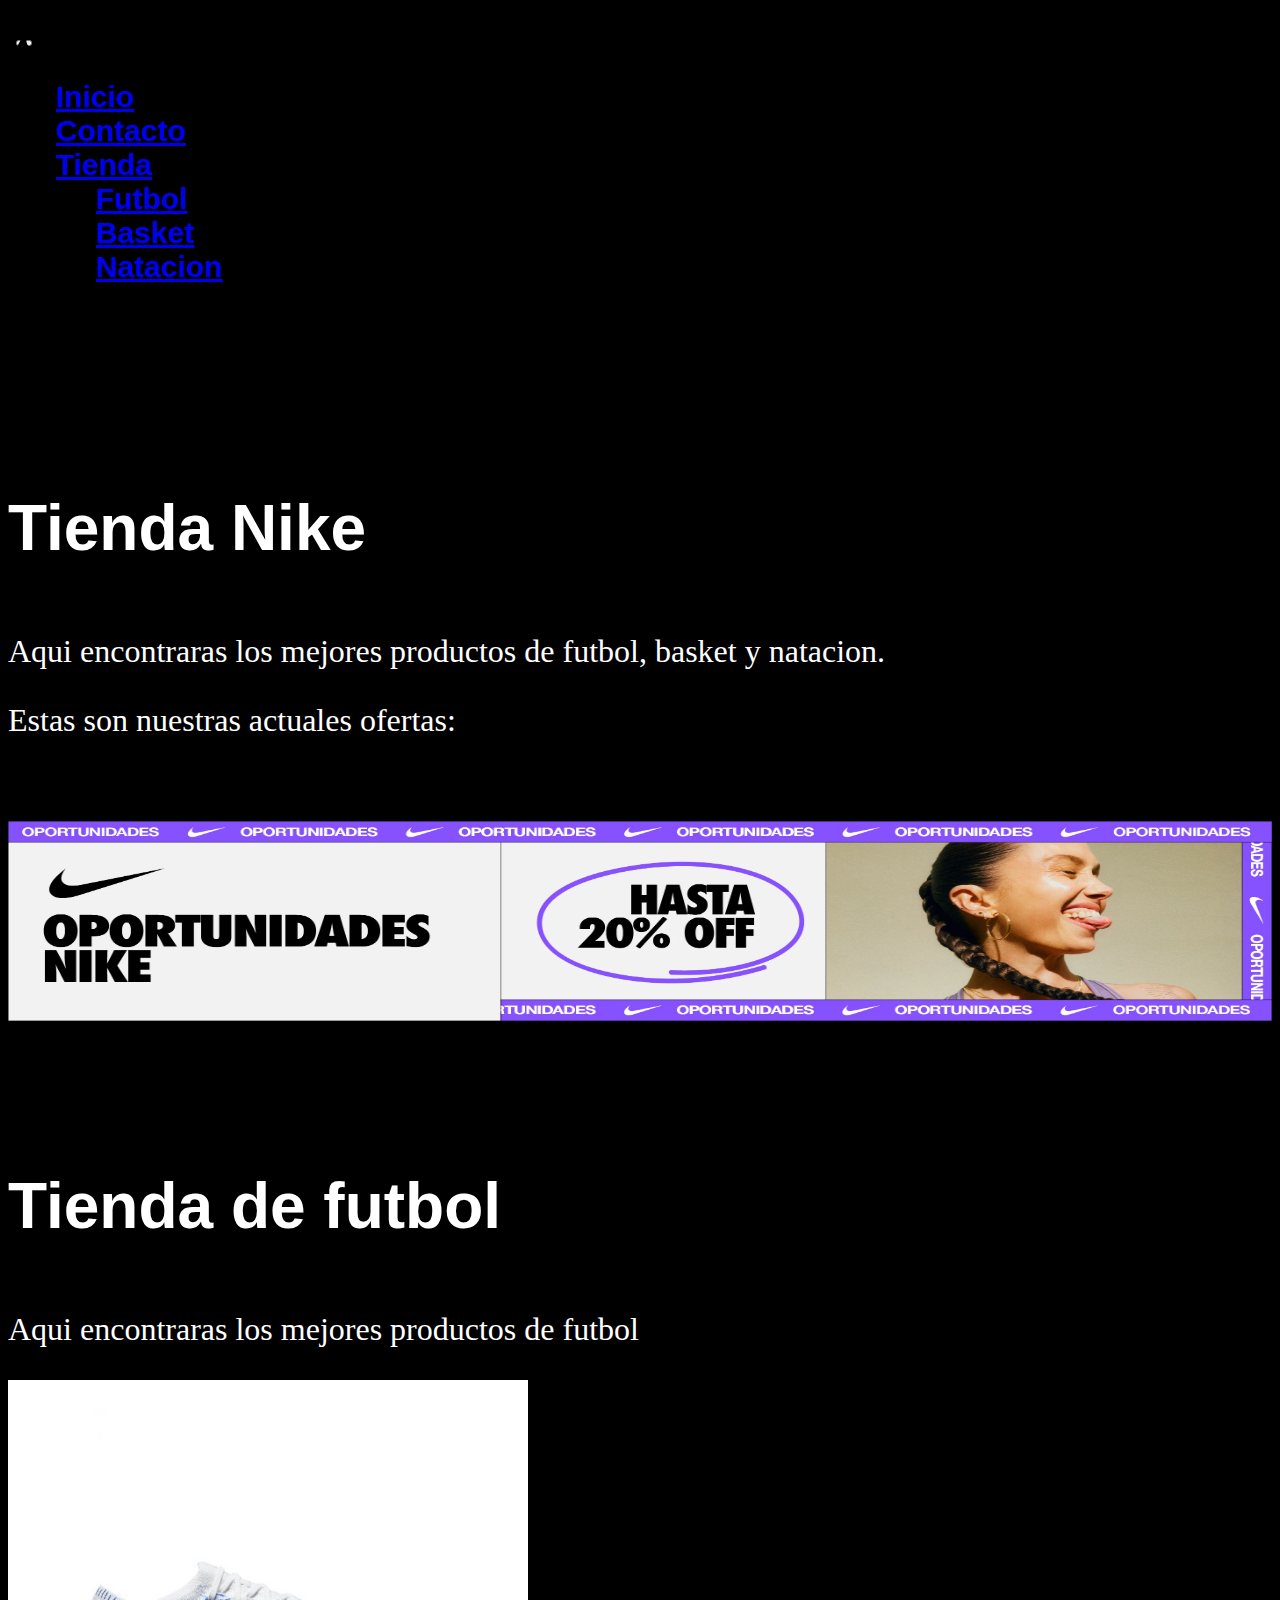
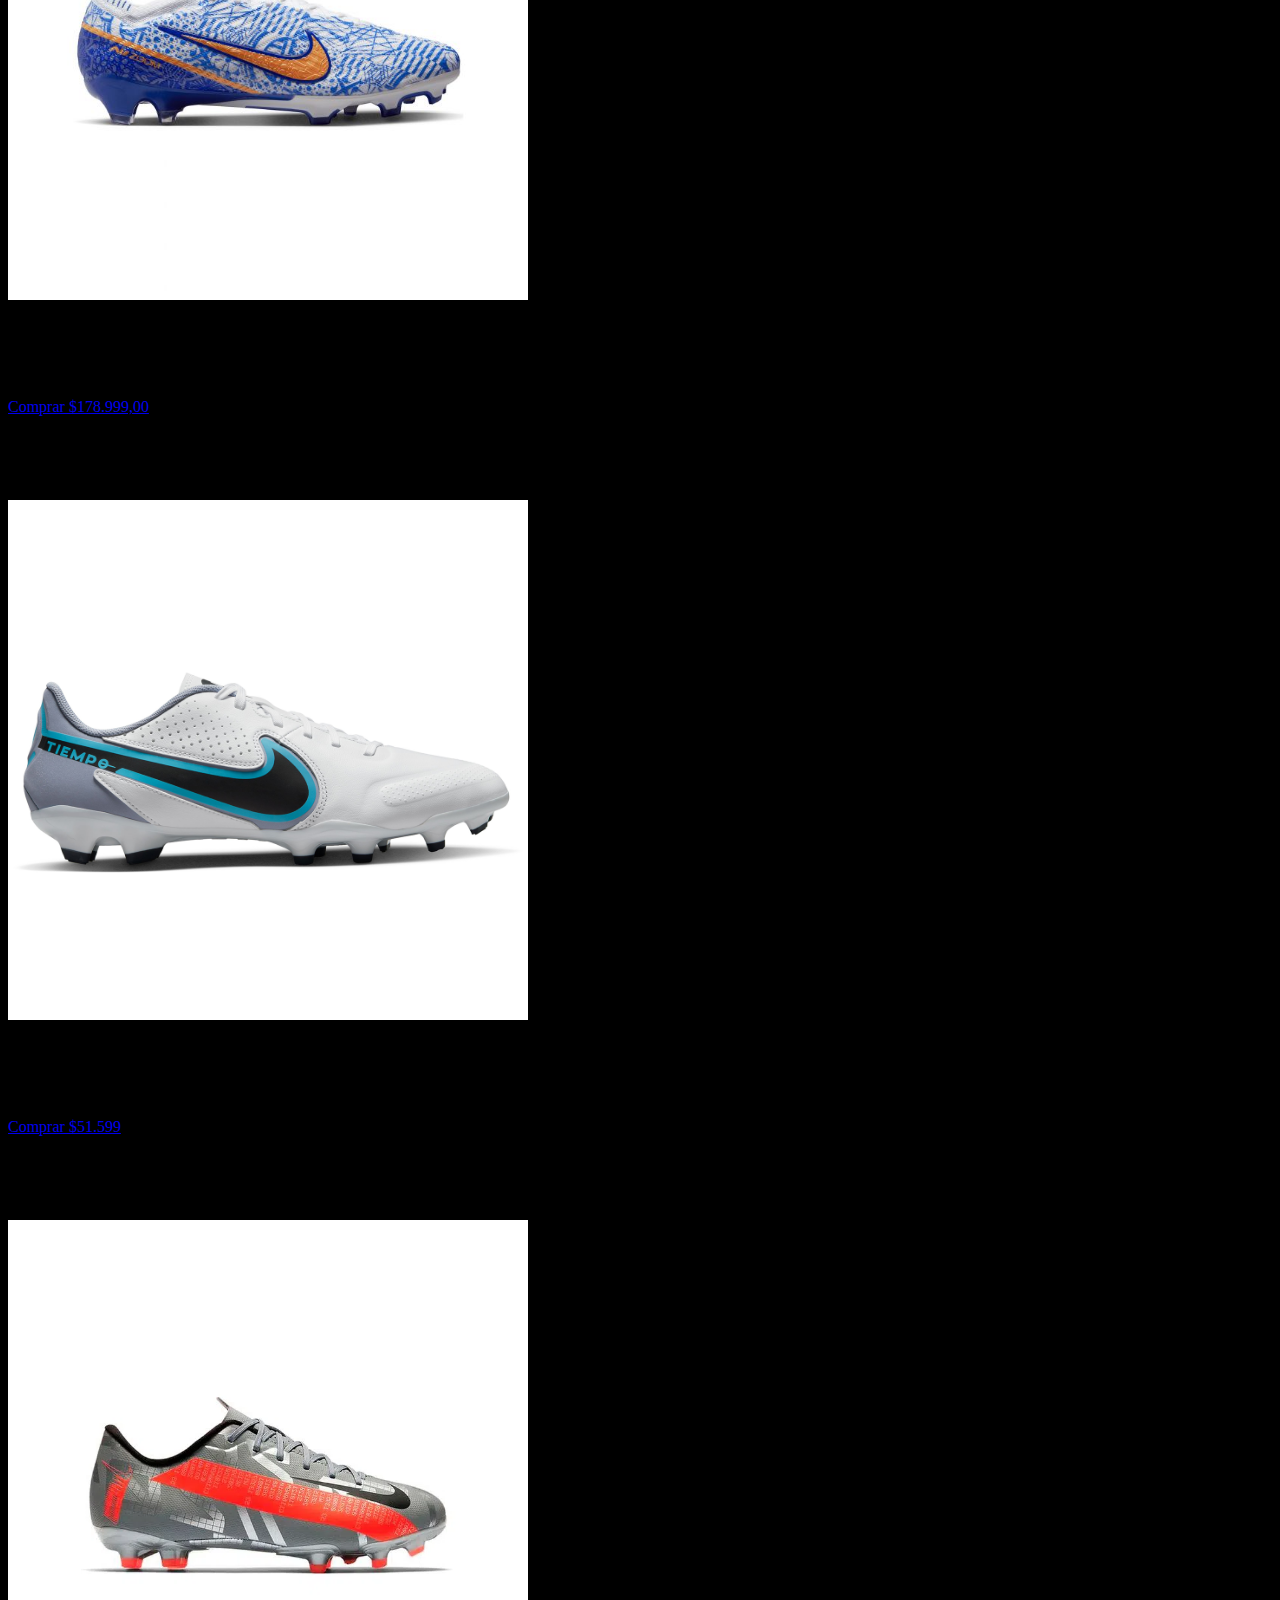
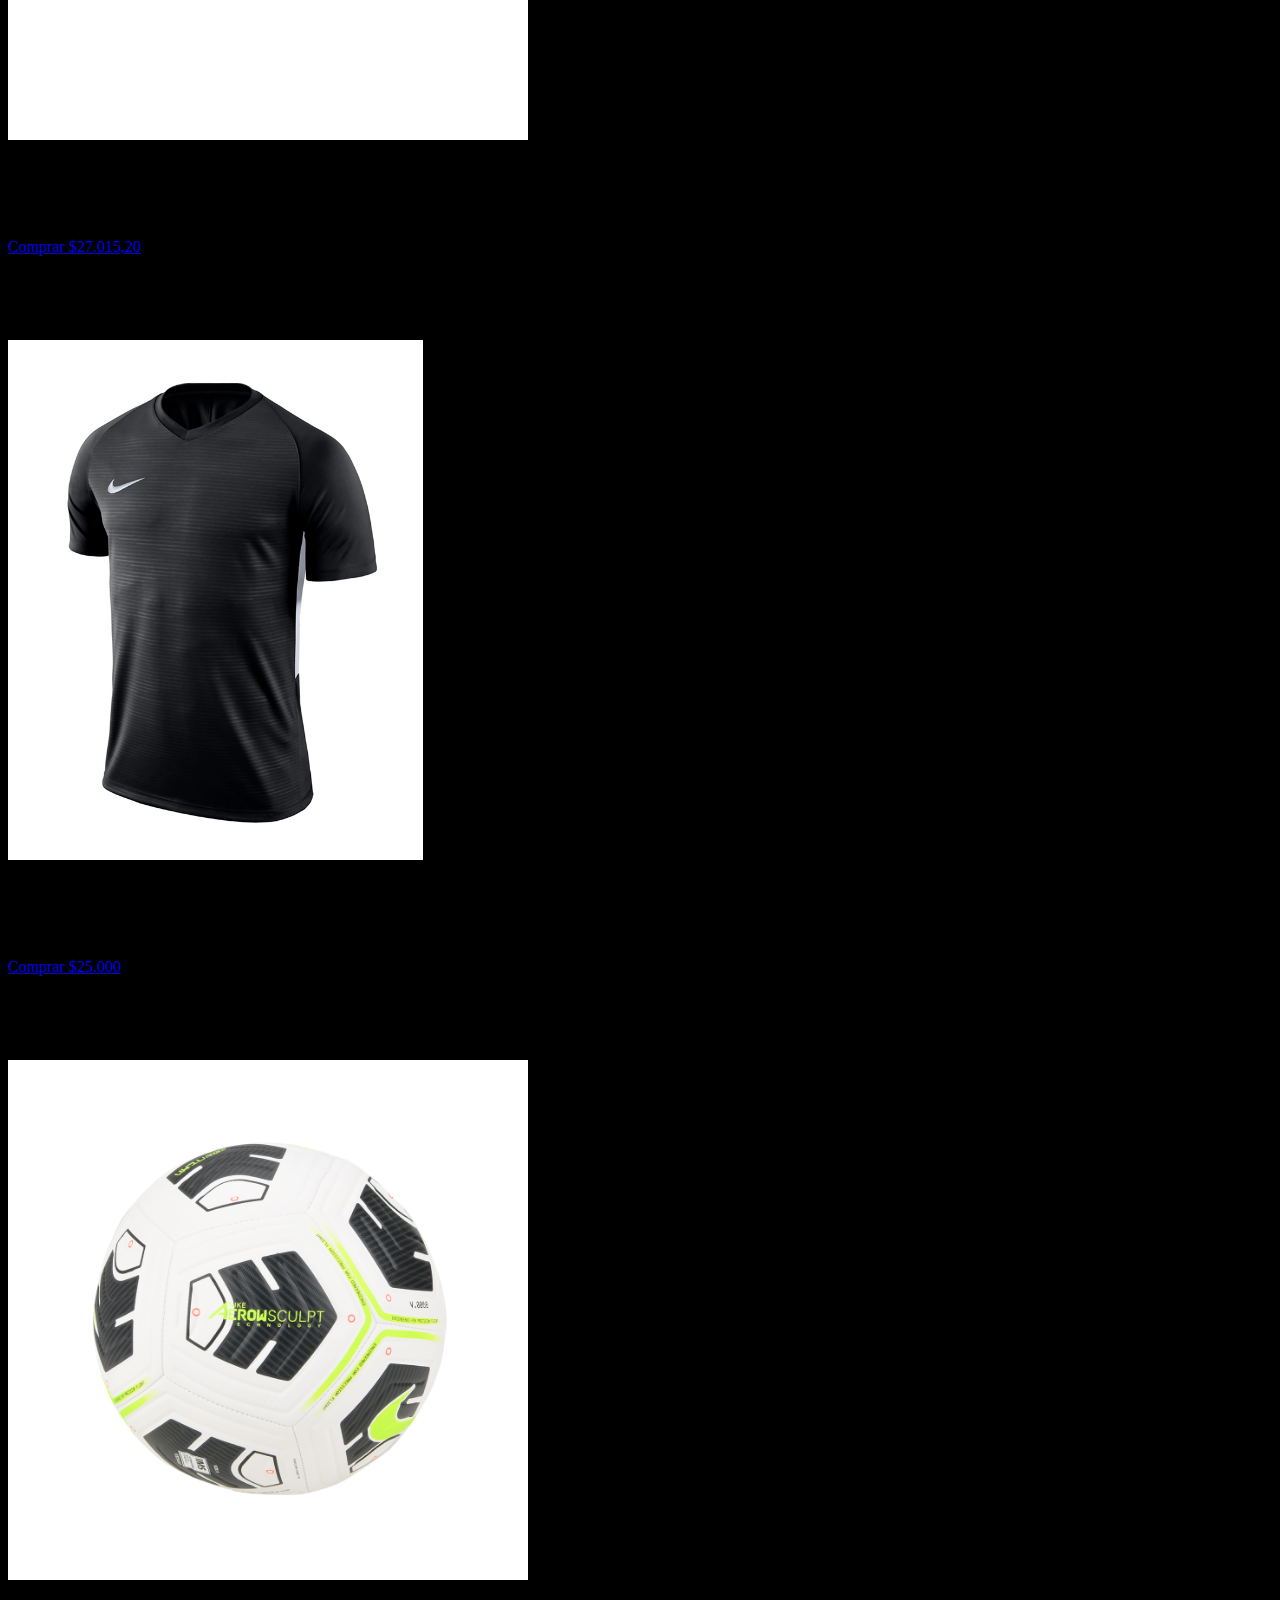
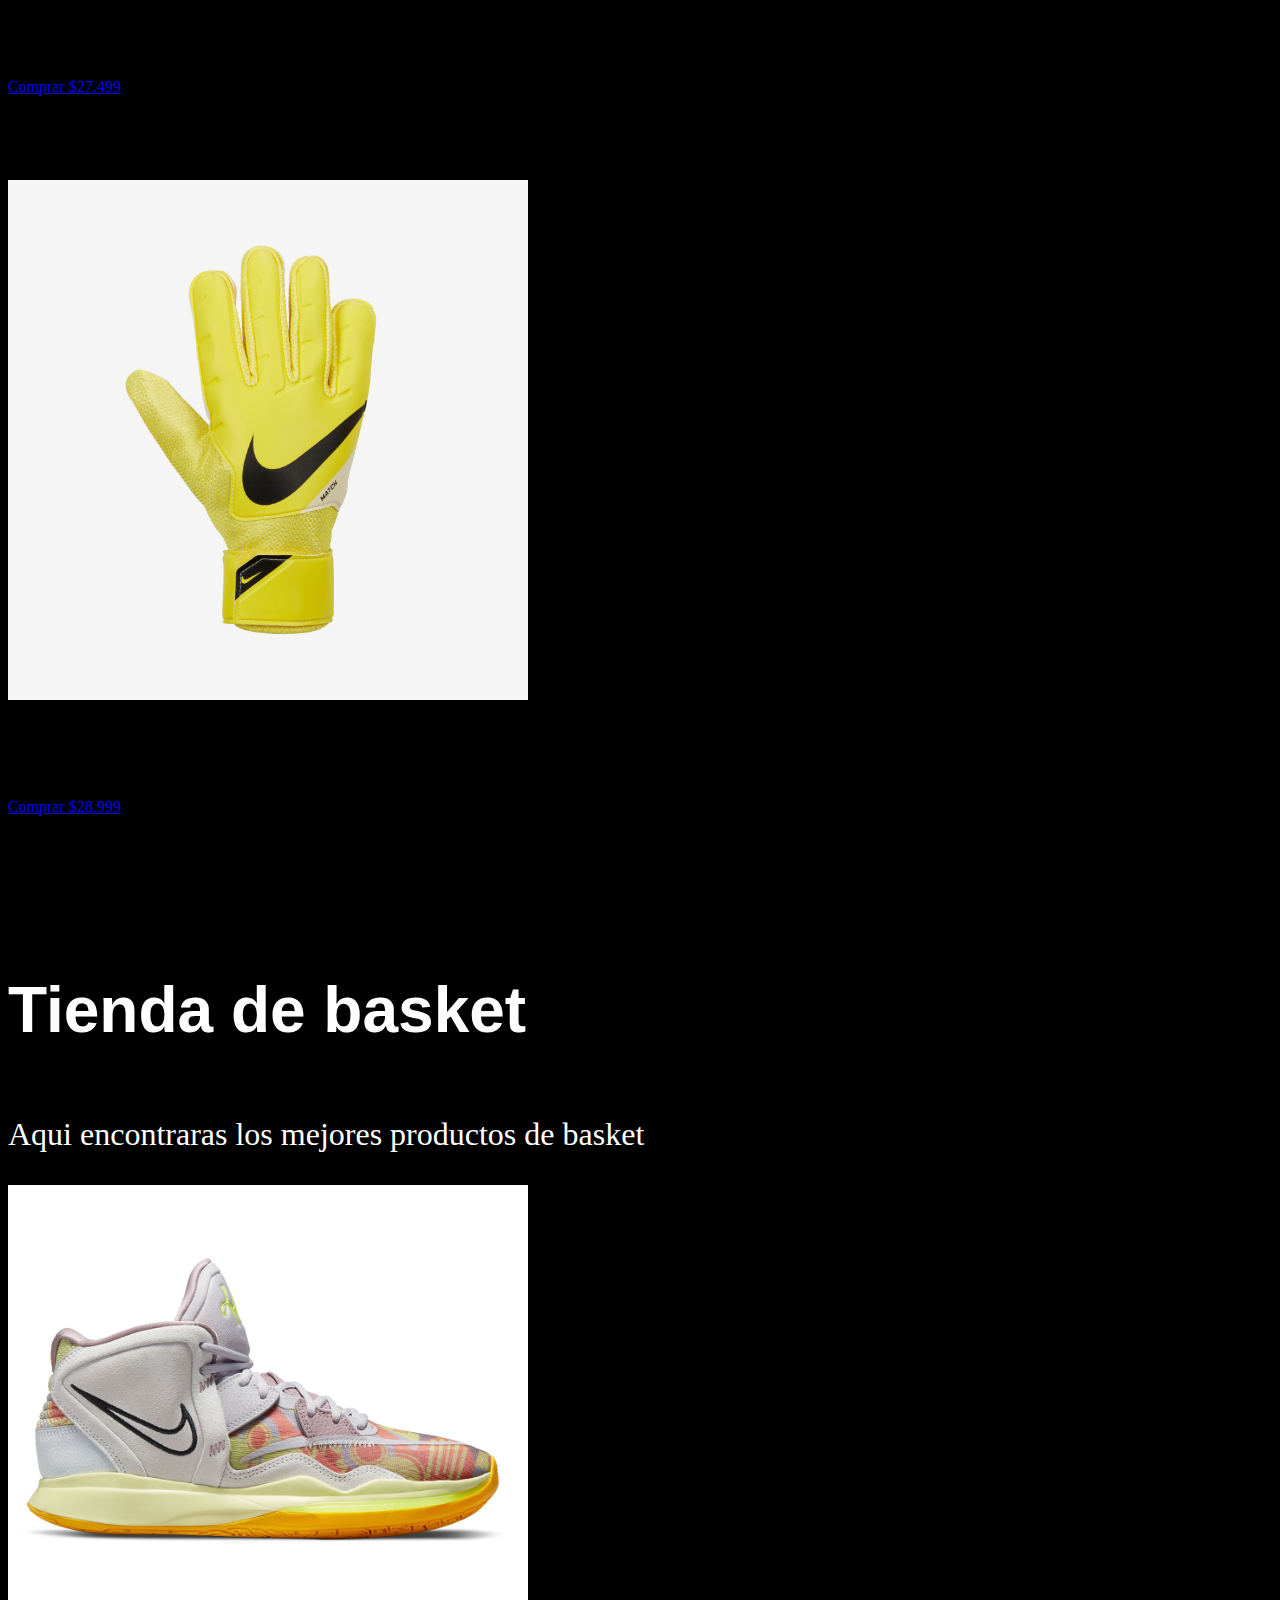
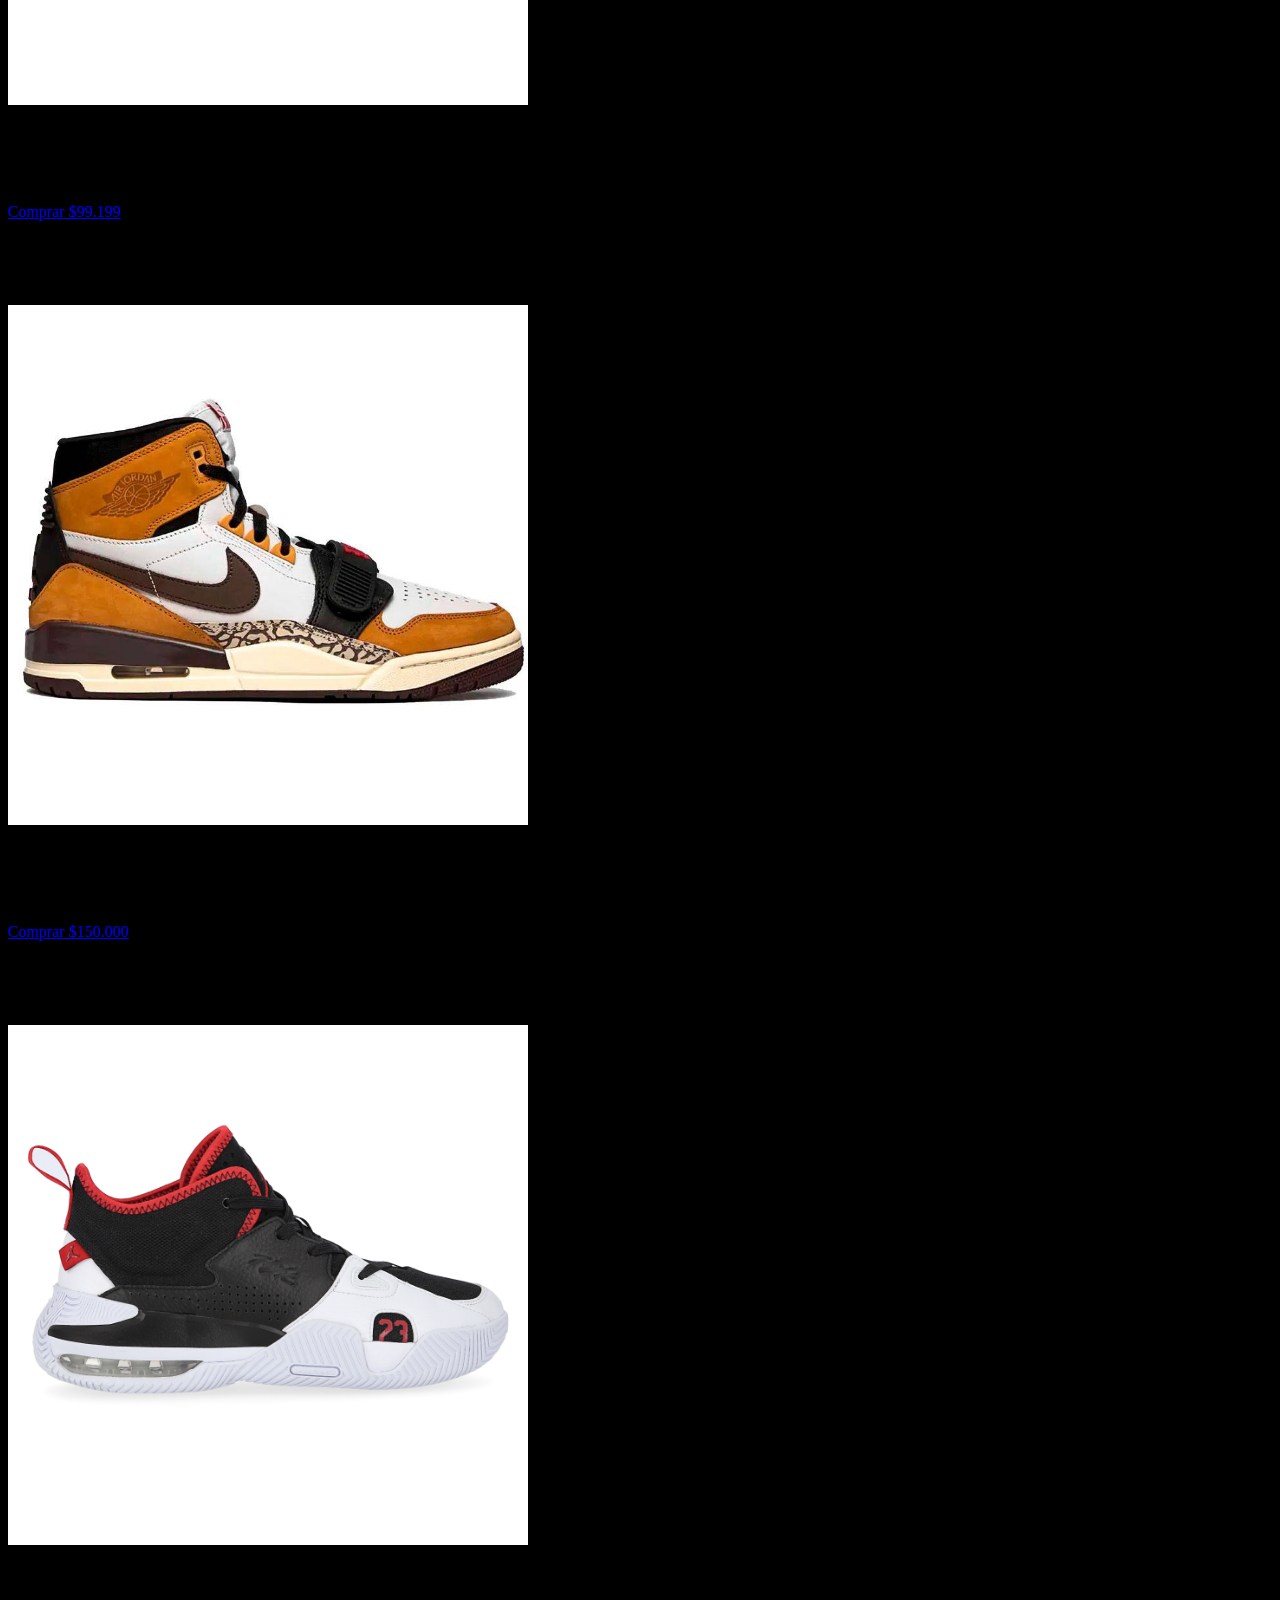
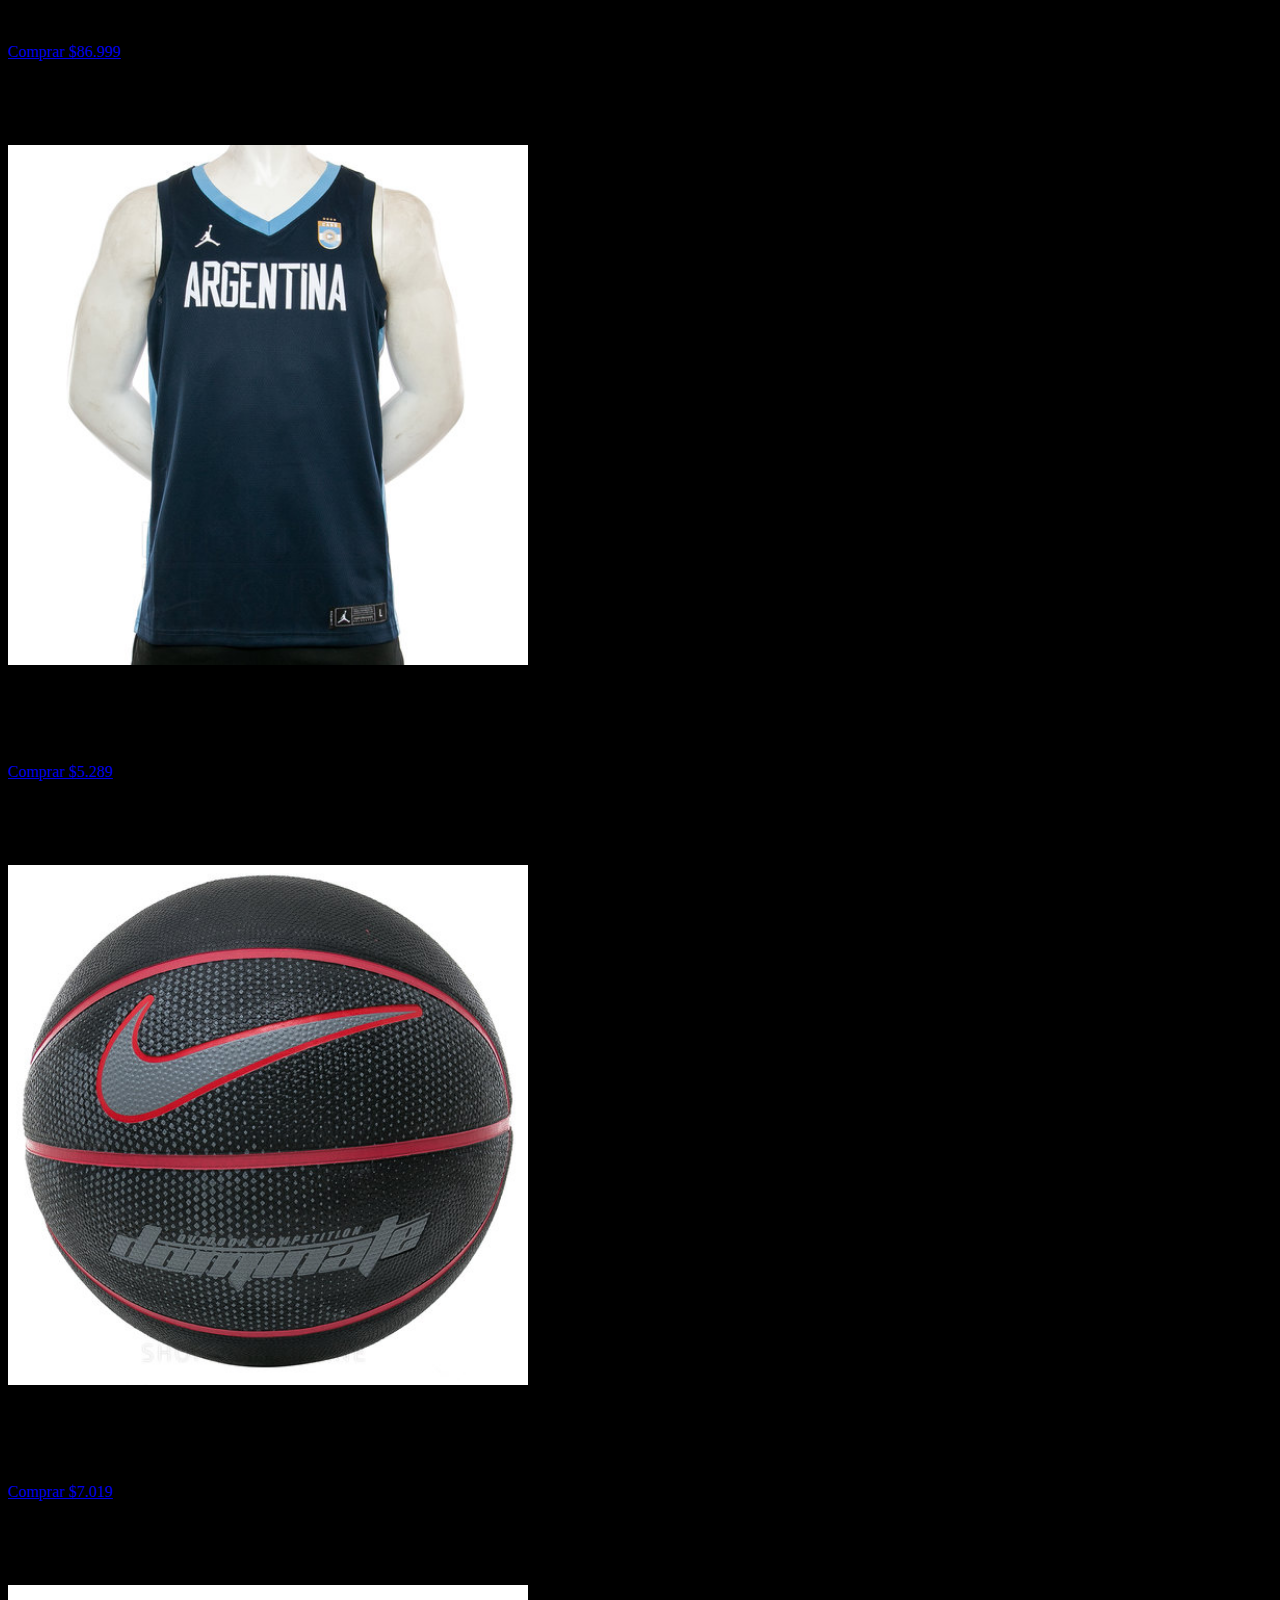
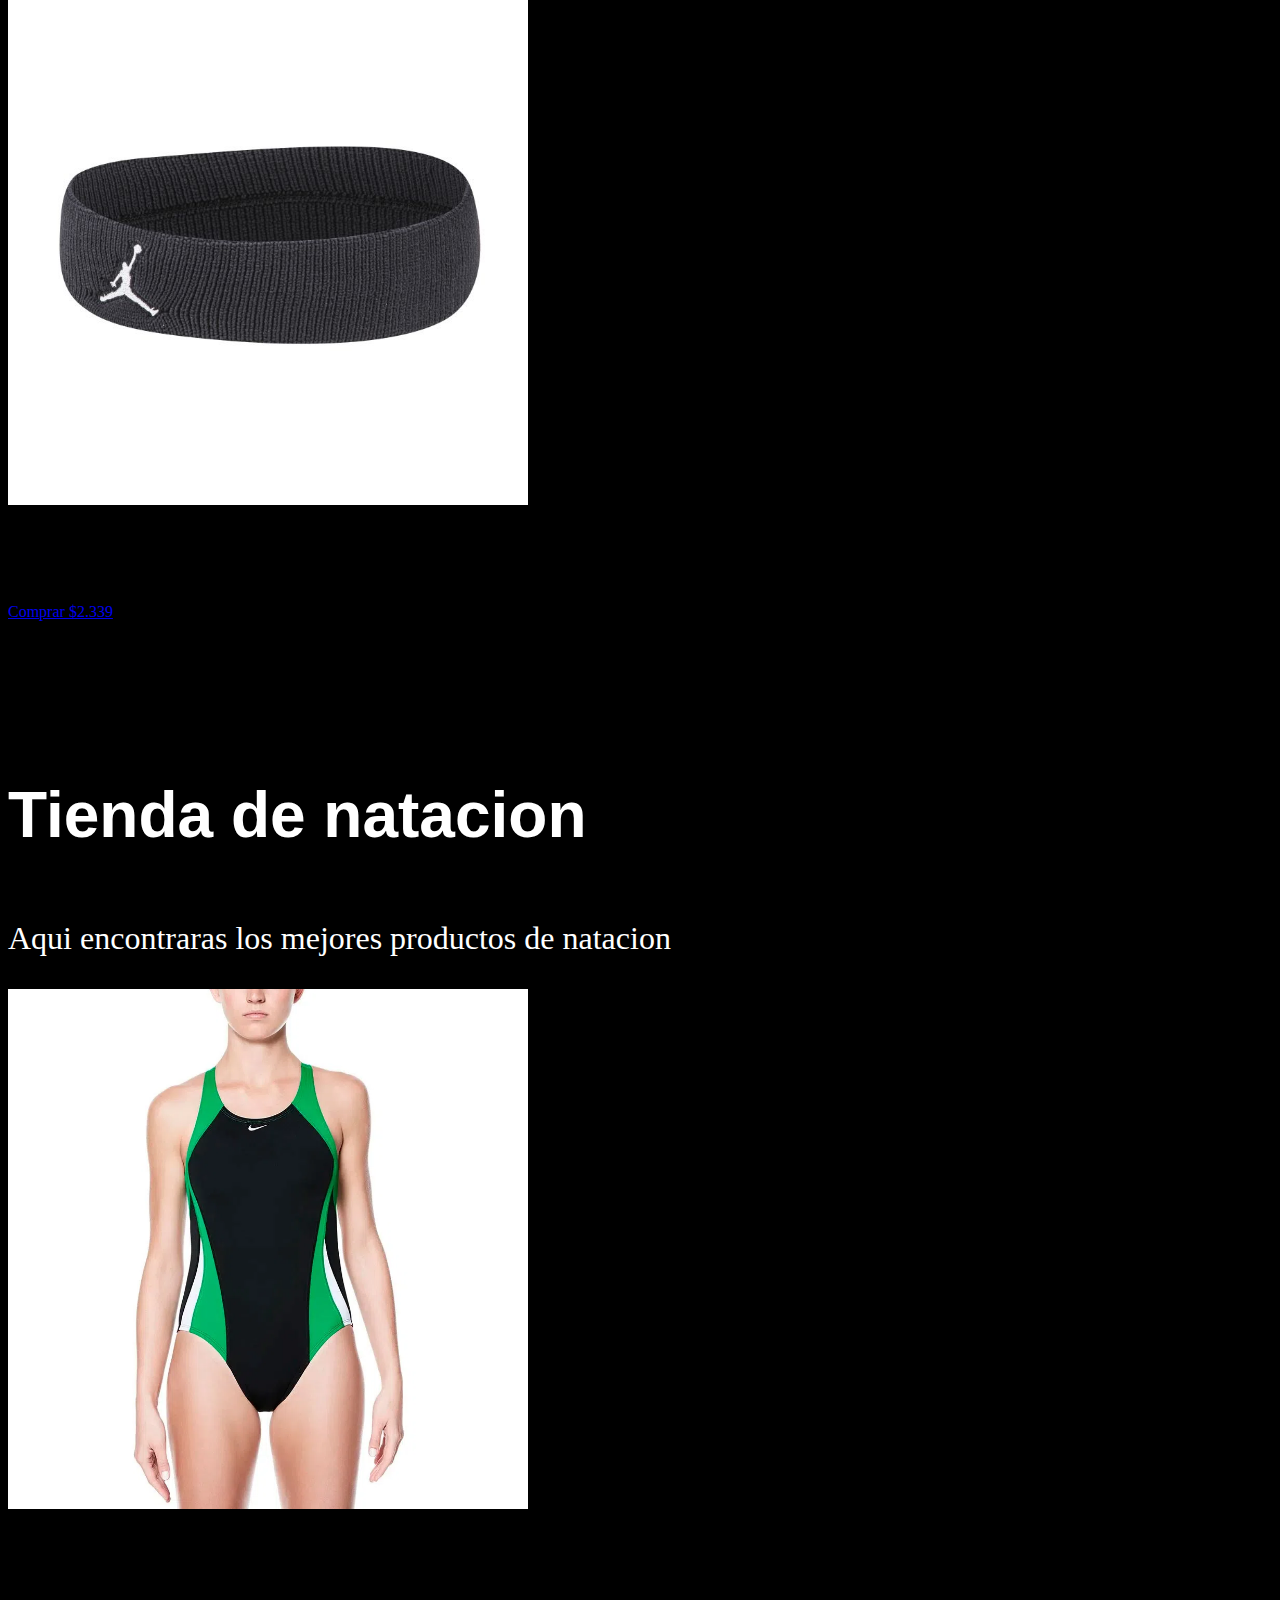
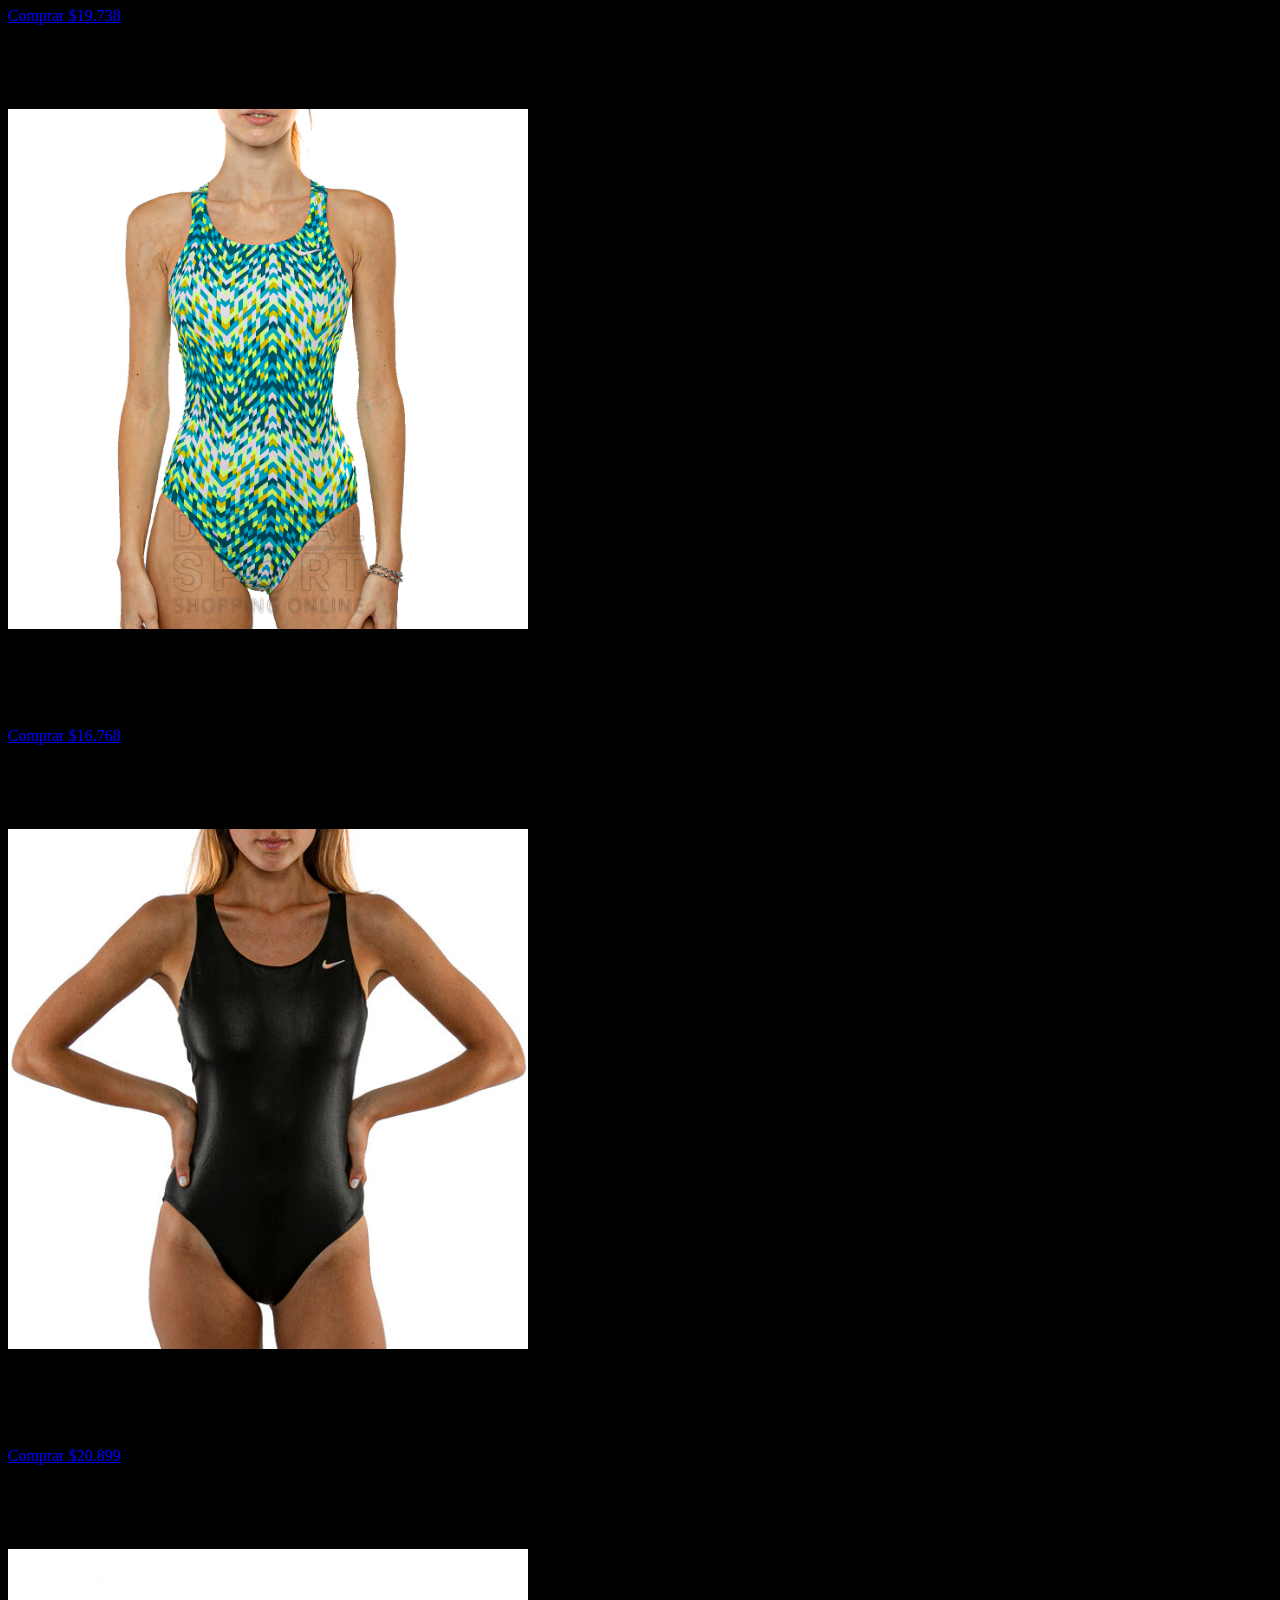
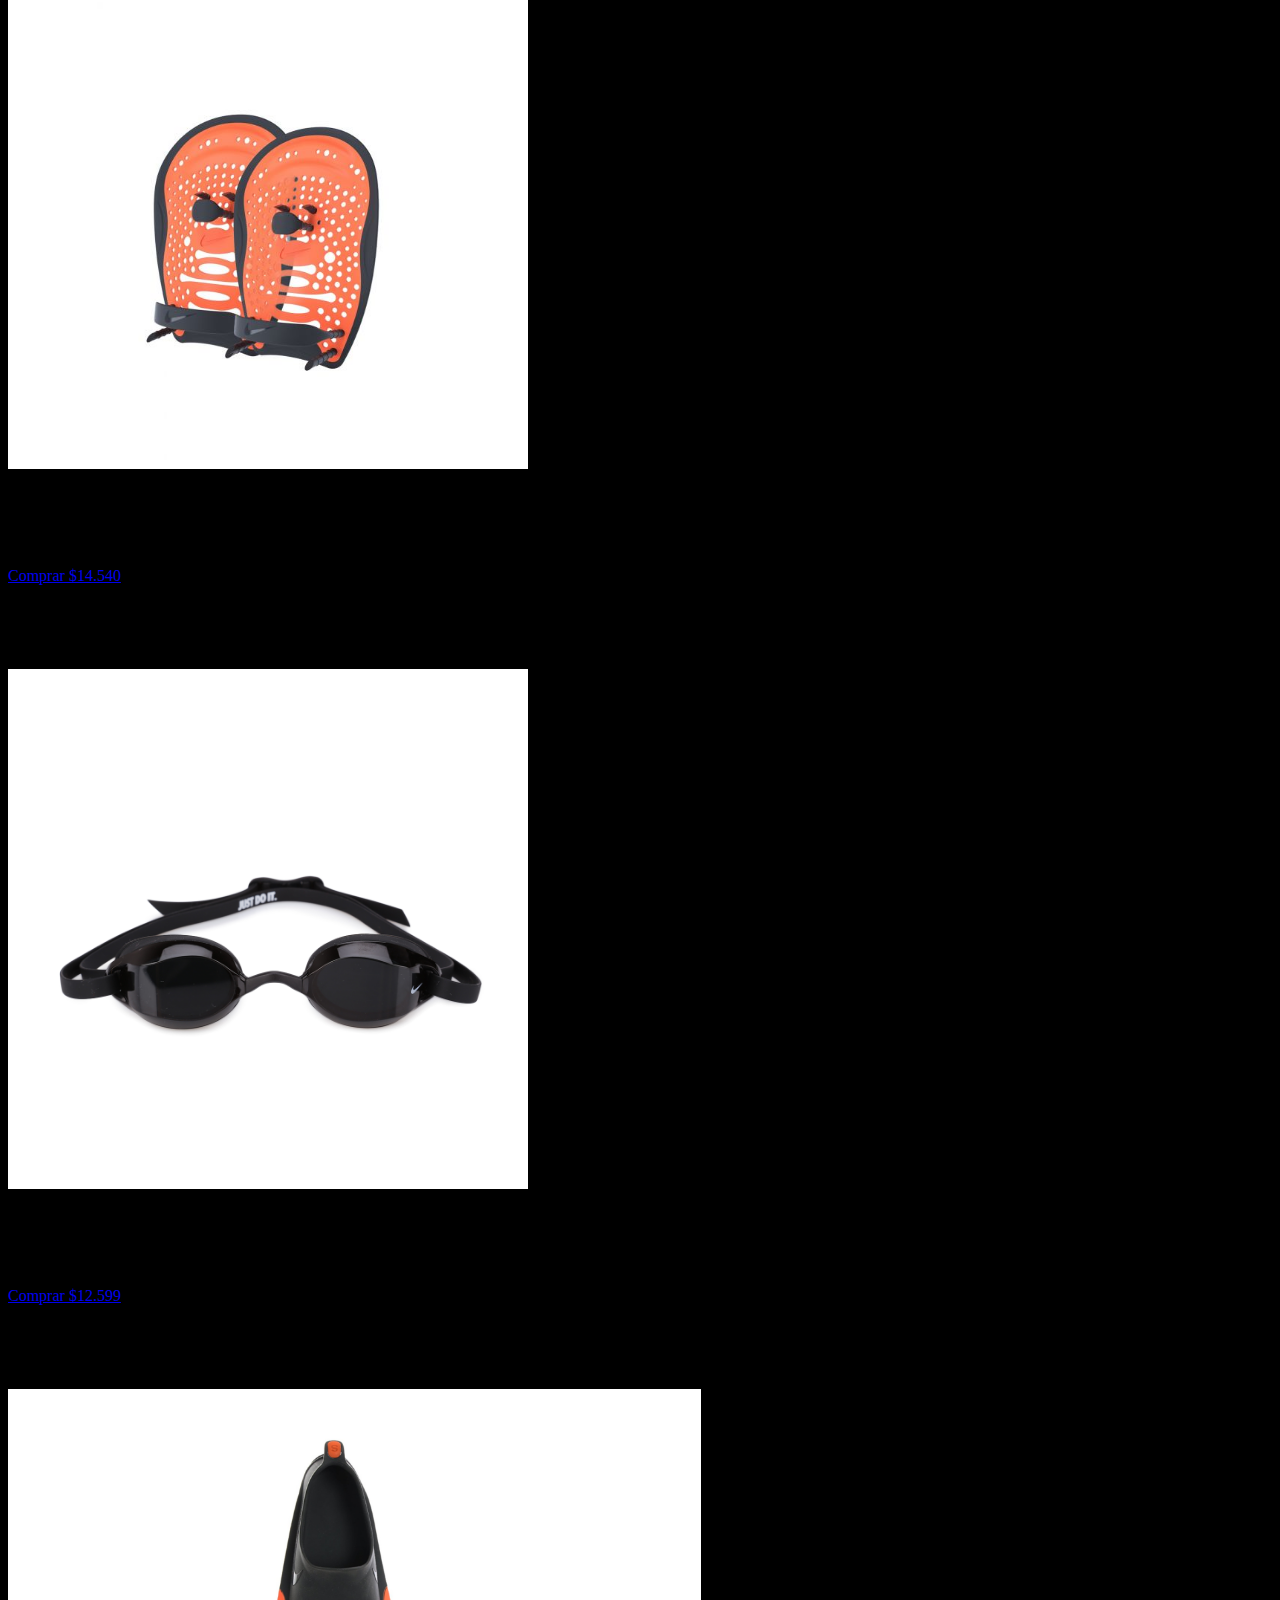
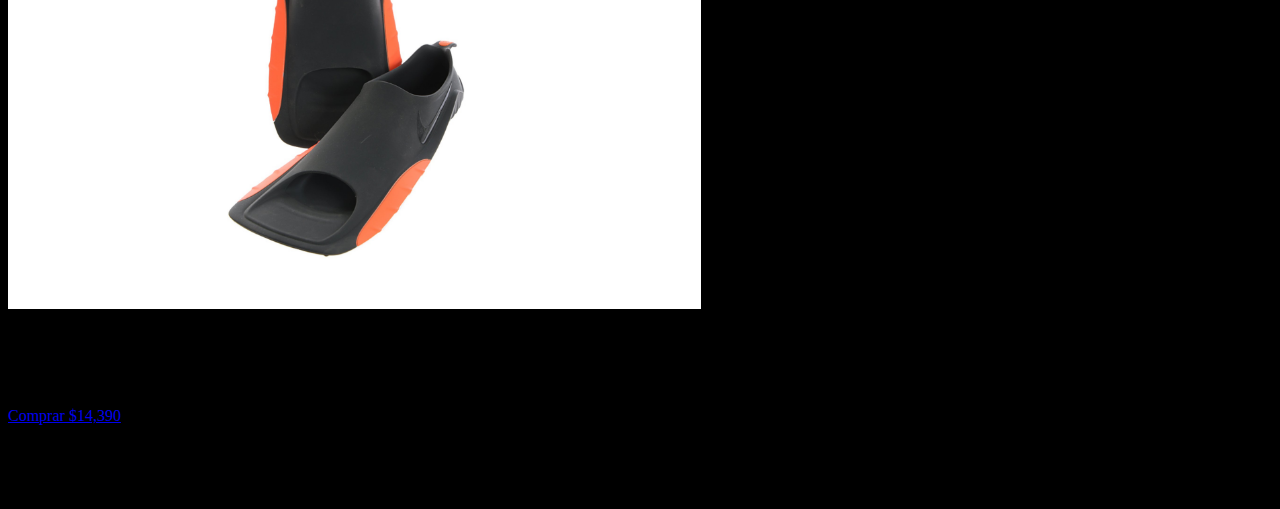
==== index.html @ f75596a1 "first commit" ====
<!DOCTYPE html>
<html lang="en">
<head>
    <meta charset="UTF-8">
    <meta http-equiv="X-UA-Compatible" content="IE=edge">
    <meta name="viewport" content="width=device-width, initial-scale=1.0">
    <link rel="stylesheet" href="/css/style.css">
    <link href="https://cdn.jsdelivr.net/npm/bootstrap@5.3.1/dist/css/bootstrap.min.css" rel="stylesheet" integrity="sha384-4bw+/aepP/YC94hEpVNVgiZdgIC5+VKNBQNGCHeKRQN+PtmoHDEXuppvnDJzQIu9" crossorigin="anonymous">
    <title>Nike | Main</title>
    <link rel="shortcut icon" href="/img/Nikeiconsvg.svg" type="image/x-icon">
</head>
<body>
    <header>

        <nav class="navbar navbar-expand-lg bg-body-tertiary fixed-top">
            <div class="container-fluid">
                <img src="/img/Nikeiconsvg.svg" alt="Bootstrap" width="100" height="60" class="LogoNike">
                <button class="navbar-toggler" type="button" data-bs-toggle="collapse" data-bs-target="#navbarNavDropdown" aria-controls="navbarNavDropdown" aria-expanded="false" aria-label="Toggle navigation">
                <span class="navbar-toggler-icon"></span>
              </button>
              <div class="collapse navbar-collapse justify-content-center" id="navbarNavDropdown">
                <ul class="navbar-nav">
                  <li class="nav-item">
                    <a class="nav-link active" aria-current="page" href="/index.html">Inicio</a>
                  </li>
                  <li class="nav-item">
                    <a class="nav-link" href="/pages/Contacto.html">Contacto</a>
                  </li>
                  <li class="nav-item dropdown">
                    <a class="nav-link dropdown-toggle" href="#tienda" role="button" data-bs-toggle="dropdown" aria-expanded="false">
                      Tienda
                    </a>
                    <ul class="dropdown-menu">
                      <li><a class="dropdown-item" href="#futbol">Futbol</a></li>
                      <li><a class="dropdown-item" href="#basket">Basket</a></li>
                      <li><a class="dropdown-item" href="#natacion">Natacion</a></li>
                    </ul>
                </ul>
              </div>
            </div>
          </nav>
    </header>

    <main>

        <div class="container-fluid justify-content-center">
        <h1 class="text-h11 text-center" id="tienda">Tienda Nike</h1>

        <p class="text text-center">Aqui encontraras los mejores productos de futbol, basket y natacion.</p>
        <p class="text text-center">Estas son nuestras actuales ofertas:</p>

        <div class="justify-content-center text-center">
            <img src="img/BannerMainPage.webp" alt="" class="BannerNike">
        </div>

        </div>

        <div class="container-fluid justify-content-center">
            <h1 class="text-h1 text-center" id="futbol">Tienda de futbol</h1>
            <p class="text text-center">Aqui encontraras los mejores productos de futbol</p>

            <div class="container-fluid text-center justify-content-center">
                <div class="row row-cols-3 text-center justify-content-center">
                  <div class="col">
                    <div class="card" style="width: 100%;">
                        <img src="/img/BotinNike1.jpg" class="card-img-top" alt="...">
                        <div class="card-body">
                          <h5 class="card-title">Botines Zoom Vapor 15 Elite CR7 FG</h5>
                          <p class="card-text">Los mejores botines para el mejor, date el placer de usarlos.. Botines Zoom Vapor 15 Elite CR7 FG</p>
                          <a href="#" class="btn btn-primary">Comprar $178.999,00</a>
                        </div>
                      </div>
                  </div>
                  <div class="col">
                    <div class="card" style="width: 100%;">
                        <img src="/img/BotinNike2.jpg" class="card-img-top" alt="...">
                        <div class="card-body">
                          <h5 class="card-title">Botines Nike Legend 9</h5>
                          <p class="card-text">Si buscas dar tu máximo potencial, buscas los Botines Fútbol Nike Legend 9 Academy</p>
                          <a href="#" class="btn btn-primary">Comprar $51.599</a>
                        </div>
                      </div>
                  </div>
                  <div class="col">
                    <div class="card" style="width: 100%;">
                        <img src="/img/BotinNike3.webp" class="card-img-top" alt="...">
                        <div class="card-body">
                          <h5 class="card-title">Botines Vapor 13 Academy</h5>
                          <p class="card-text">DESARROLLADOS PARA ALTA VELOCIDAD Los Nike Mercurial Vapor 13 Academy son los indicados</p>
                          <a href="#" class="btn btn-primary">Comprar $27.015,20</a>
                        </div>
                      </div>
                  </div>
                  <div class="col">
                    <div class="card" style="width: 100%;">
                        <img src="/img/RemeraNike.jpg" class="card-img-top" alt="...">
                        <div class="card-body">
                          <h5 class="card-title">CAMISETA NIKE FUTBOL TIEMPO</h5>
                          <p class="card-text">Este tejido de alto rendimiento, confeccionado en poliéster y microfibra, absorbe el sudor del cuerpo.</p>
                          <a href="#" class="btn btn-primary">Comprar $25.000</a>
                        </div>
                      </div>
                  </div>
                  <div class="col">
                    <div class="card" style="width: 100%;">
                        <img src="/img/PelotaNike.jpg" class="card-img-top" alt="...">
                        <div class="card-body">
                          <h5 class="card-title">Pelota Nike Academy Team</h5>
                          <p class="card-text">Salí a divertirte en la cancha con la Pelota Nike Academy Team. Cuenta con ranuras específicamente diseñadas.</p>
                          <a href="#" class="btn btn-primary">Comprar $27.499</a>
                        </div>
                      </div>
                  </div>
                  <div class="col">
                    <div class="card" style="width: 100%;">
                        <img src="/img/GuantesNike.jpg" class="card-img-top" alt="...">
                        <div class="card-body">
                          <h5 class="card-title">Goalkeeper Match</h5>
                          <p class="card-text">AGARRE AMORTIGUADO PARA BLOQUEAR CADA TIRO. Los guantes Nike Goalkeeper Match están listos para cada parada. </p>
                          <a href="#" class="btn btn-primary">Comprar $28.999</a>
                        </div>
                      </div>
                  </div>                                                                                          
                  </div>
                </div>
              </div>
              
              <div class="container-fluid justify-content-center">
                <h1 class="text-h1 text-center" id="basket">Tienda de basket</h1>
                <p class="text text-center">Aqui encontraras los mejores productos de basket</p>
    
                <div class="container-fluid text-center justify-content-center">
                    <div class="row row-cols-3 text-center justify-content-center">
                      <div class="col">
                        <div class="card" style="width: 100%;">
                            <img src="/img/basket1.jpg" class="card-img-top" alt="...">
                            <div class="card-body">
                              <h5 class="card-title">Zapatillas Básquet Nike Kyrie Infinity</h5>
                              <p class="card-text">Atá las Zapatillas Básquet Nike Kyrie Infinity Unisex y sentí el arte, la música y la cultura urbana.</p>
                              <a href="#" class="btn btn-primary">Comprar $99.199</a>
                            </div>
                          </div>
                      </div>
                      <div class="col">
                        <div class="card" style="width: 100%;">
                            <img src="/img/basket2.jpg" class="card-img-top" alt="...">
                            <div class="card-body">
                              <h5 class="card-title">AIR JORDAN LEGACY 312 ROOKIE OF THE YEAR</h5>
                              <p class="card-text">Vuelven las Jordan Legacy 312, unas zapatillas que rinden homenaje a las estrellas deportivas más clásicas de la marca.</p>
                              <a href="#" class="btn btn-primary">Comprar $150.000</a>
                            </div>
                          </div>
                      </div>
                      <div class="col">
                        <div class="card" style="width: 100%;">
                            <img src="/img/basket3.jpg" class="card-img-top" alt="...">
                            <div class="card-body">
                              <h5 class="card-title">Zapatillas Jordan Stay Loyal 2 Hombre</h5>
                              <p class="card-text">Llevá tu estilo a niveles superiores con las Zapatillas Jordan Stay Loyal 2 Hombre.</p>
                              <a href="#" class="btn btn-primary">Comprar $86.999</a>
                            </div>
                          </div>
                      </div>
                      <div class="col">
                        <div class="card" style="width: 100%;">
                            <img src="/img/remerabasket.jpg" class="card-img-top" alt="...">
                            <div class="card-body">
                              <h5 class="card-title">CAMISETA BASQUET ARGENTINA LIMITED NIKE</h5>
                              <p class="card-text">Camiseta para adultos Jordan Oficial de la seleccion Argentina de Basquet.</p>
                              <a href="#" class="btn btn-primary">Comprar $5.289</a>
                            </div>
                          </div>
                      </div>
                      <div class="col">
                        <div class="card" style="width: 100%;">
                            <img src="/img/pelotabasket.jpg" class="card-img-top" alt="...">
                            <div class="card-body">
                              <h5 class="card-title">PELOTA BASQUET DOMINATE NIKE</h5>
                              <p class="card-text">Pelota de Basquet Nike Dominate con el mejor tacto del mercado.</p>
                              <a href="#" class="btn btn-primary">Comprar $7.019</a>
                            </div>
                          </div>
                      </div>
                      <div class="col">
                        <div class="card" style="width: 100%;">
                            <img src="/img/vinchabastket.jpg" class="card-img-top" alt="...">
                            <div class="card-body">
                              <h5 class="card-title">VINCHA NIKE JORDAN JUMPMAN NEGRA</h5>
                              <p class="card-text">Hermosa y exelente vincha de basket con el Logo JORDAN bordado.</p>
                              <a href="#" class="btn btn-primary">Comprar $2.339</a>
                            </div>
                          </div>
                      </div>                                                                                          
                      </div>
                    </div>
                  </div>

                  <div class="container-fluid justify-content-center">
                    <h1 class="text-h1 text-center" id="natacion">Tienda de natacion</h1>
                    <p class="text text-center">Aqui encontraras los mejores productos de natacion</p>
        
                    <div class="container-fluid text-center justify-content-center">
                        <div class="row row-cols-3 text-center justify-content-center">
                          <div class="col">
                            <div class="card" style="width: 100%;">
                                <img src="/img/mallanike.webp" class="card-img-top" alt="...">
                                <div class="card-body">
                                  <h5 class="card-title">MALLA ENTERIZA NIKE POLY COLOR SURGE</h5>
                                  <p class="card-text">El bañador Nike Swim Poly Color Surge Fast Back One Piece para mujer con un diseño de bloque de color.</p>
                                  <a href="#" class="btn btn-primary">Comprar $19.738</a>
                                </div>
                              </div>
                          </div>
                          <div class="col">
                            <div class="card" style="width: 100%;">
                                <img src="/img/mallanike2.webp" class="card-img-top" alt="...">
                                <div class="card-body">
                                  <h5 class="card-title">MALLA ENTERA DIGI NIKE</h5>
                                  <p class="card-text">Esta modelo mide 168cm, usa talle S. Su pecho mide 80cm y su cintura 63 cm.</p>
                                  <a href="#" class="btn btn-primary">Comprar $16.768</a>
                                </div>
                              </div>
                          </div>
                          <div class="col">
                            <div class="card" style="width: 100%;">
                                <img src="/img/mallanike3.jpg" class="card-img-top" alt="...">
                                <div class="card-body">
                                  <h5 class="card-title">MALLA FLASH NIKE</h5>
                                  <p class="card-text">Malla entera de natación para mujer Nike Flash la mas veloz del mercado.</p>
                                  <a href="#" class="btn btn-primary">Comprar $20.899</a>
                                </div>
                              </div>
                          </div>
                          <div class="col">
                            <div class="card" style="width: 100%;">
                                <img src="/img/manoplasnike.jpg" class="card-img-top" alt="...">
                                <div class="card-body">
                                  <h5 class="card-title">Manopla Nike Hyper Crimson</h5>
                                  <p class="card-text">Nada con estas manoplas las cuales se adaptas super bien a la mano.</p>
                                  <a href="#" class="btn btn-primary">Comprar $14.540</a>
                                </div>
                              </div>
                          </div>
                          <div class="col">
                            <div class="card" style="width: 100%;">
                                <img src="/img/antiparrasnike.jpg" class="card-img-top" alt="...">
                                <div class="card-body">
                                  <h5 class="card-title">Antiparras Nike Legacy Goggle</h5>
                                  <p class="card-text">Tienen un diseño con lentes curvas que brindan aumento favorable a la visión debajo del agua mejorando el rendimiento. </p>
                                  <a href="#" class="btn btn-primary">Comprar $12.599</a>
                                </div>
                              </div>
                          </div>
                          <div class="col">
                            <div class="card" style="width: 100%;">
                                <img src="img/patasderananike.png" class="card-img-top" alt="...">
                                <div class="card-body">
                                  <h5 class="card-title">Patas de Rana Entrenamiento Profesion</h5>
                                  <p class="card-text">La hoja de aleta corta ayuda a maximizar la eficiencia y la velocidad de las patadas.</p>
                                  <a href="#" class="btn btn-primary">Comprar $14,390</a>
                                </div>
                              </div>
                          </div>                                                                                          
                          </div>
                        </div>
                      </div>




        </div>

        
    </main>

    
</body>
<script src="https://cdn.jsdelivr.net/npm/bootstrap@5.3.1/dist/js/bootstrap.bundle.min.js" integrity="sha384-HwwvtgBNo3bZJJLYd8oVXjrBZt8cqVSpeBNS5n7C8IVInixGAoxmnlMuBnhbgrkm" crossorigin="anonymous"></script>
</html>
---- css/style.css ----
.LogoNike{
    position: fixed;
}

@media (max-width: 768px) {
    .LogoNike{
        position: relative;
    }
  }

nav{
    padding: 8px !important;
    font-size: 30px;
    font-weight: bold;
    font-family: 'Gill Sans', 'Gill Sans MT', Calibri, 'Trebuchet MS', sans-serif;
}
body{
    background-color: black !important;
}

.BannerNike{
    margin-bottom: 50px;
}
.text-h1{
    color: white;
    padding-top: 4%;
    padding-bottom: 2%;
    font-family: 'Gill Sans', 'Gill Sans MT', Calibri, 'Trebuchet MS', sans-serif;
    font-size: 4rem;
    

}

.text-h11{
    color: white;
    padding-top: 10%;
    padding-bottom: 2%;
    font-family: 'Gill Sans', 'Gill Sans MT', Calibri, 'Trebuchet MS', sans-serif;
    font-size: 4rem;
    
}

.text {
    color: white;
    font-family: Cambria, Cochin, Georgia, Times, 'Times New Roman', serif;
    font-size: 2rem;
}

.BannerNike{
    width: 100%;
    height: 200px;
    margin-top: 50px;

}

.card{
    margin-bottom: 20px;
    max-height: 700px;
    min-height: 700px;
  
}

.card-img-top{
    max-height: 520px;
    min-height: 520px;

}

hr{
    color: white;
    background-color: white;
}
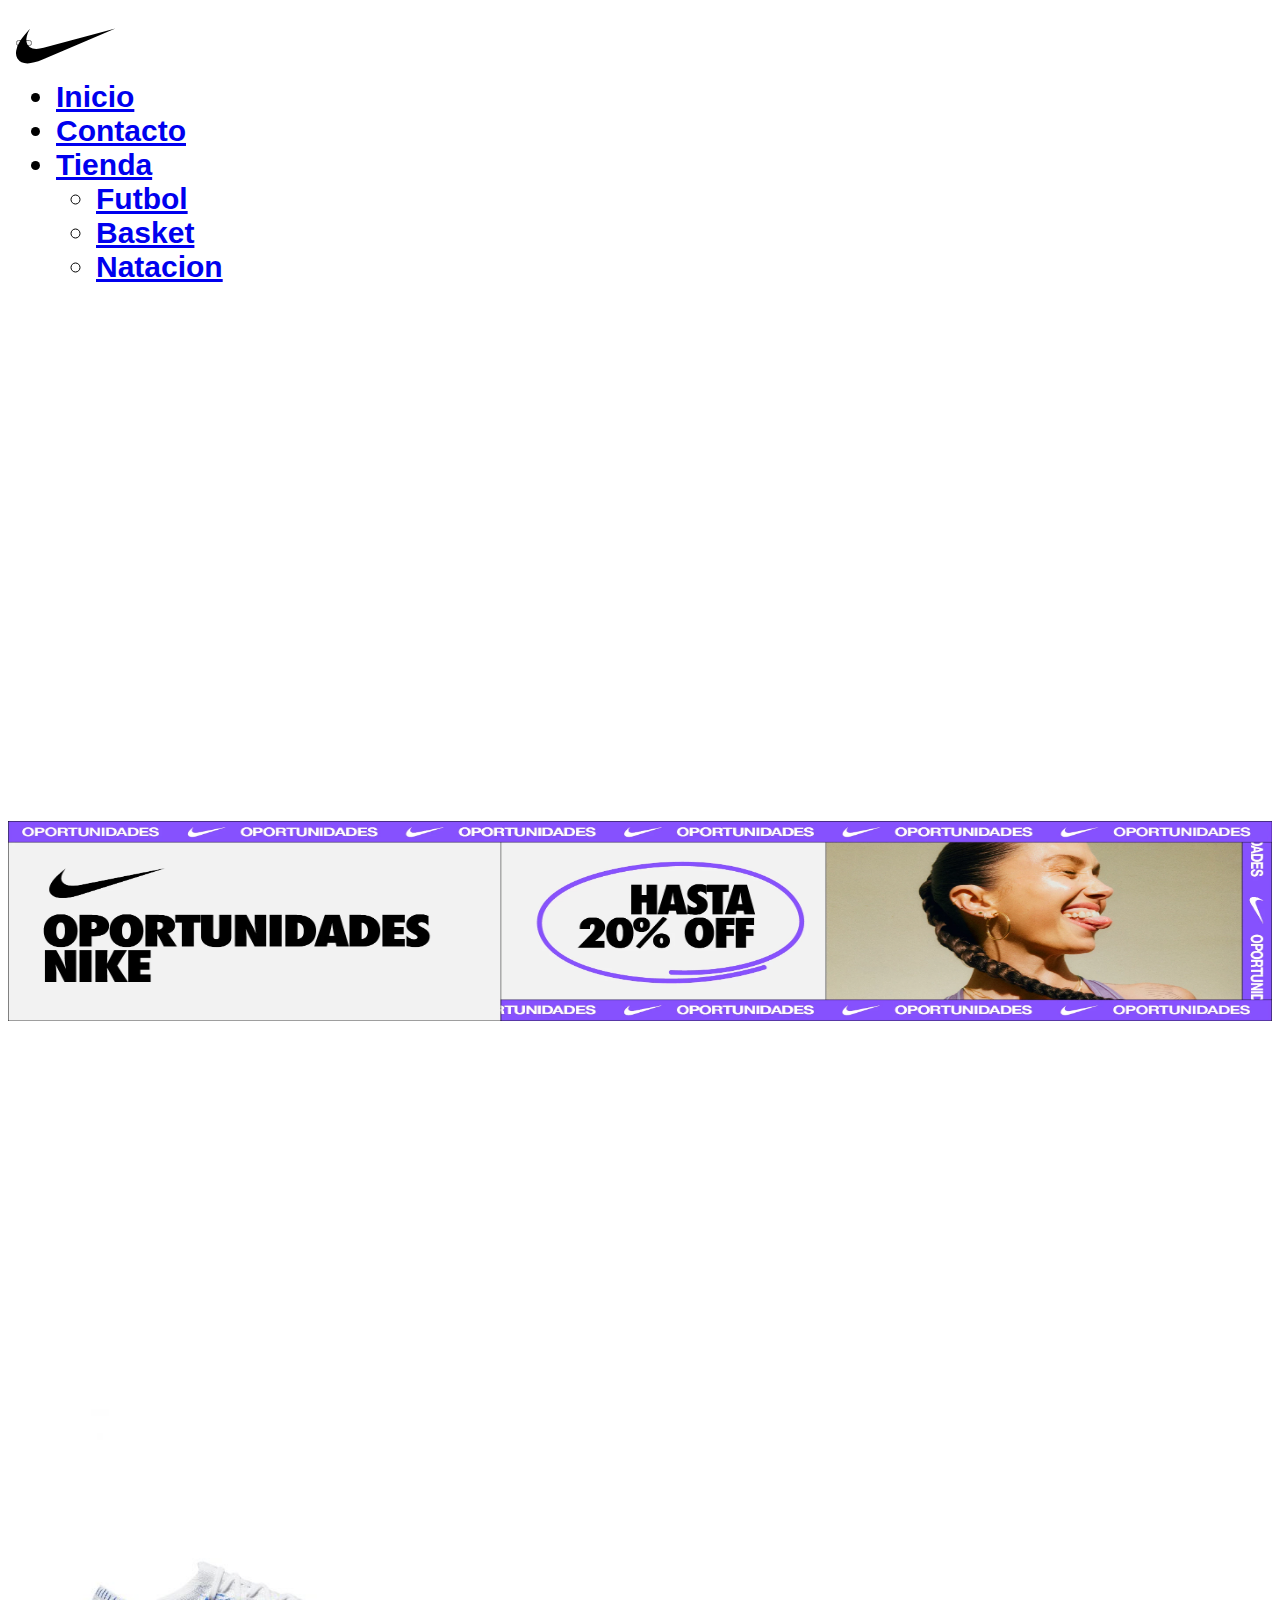
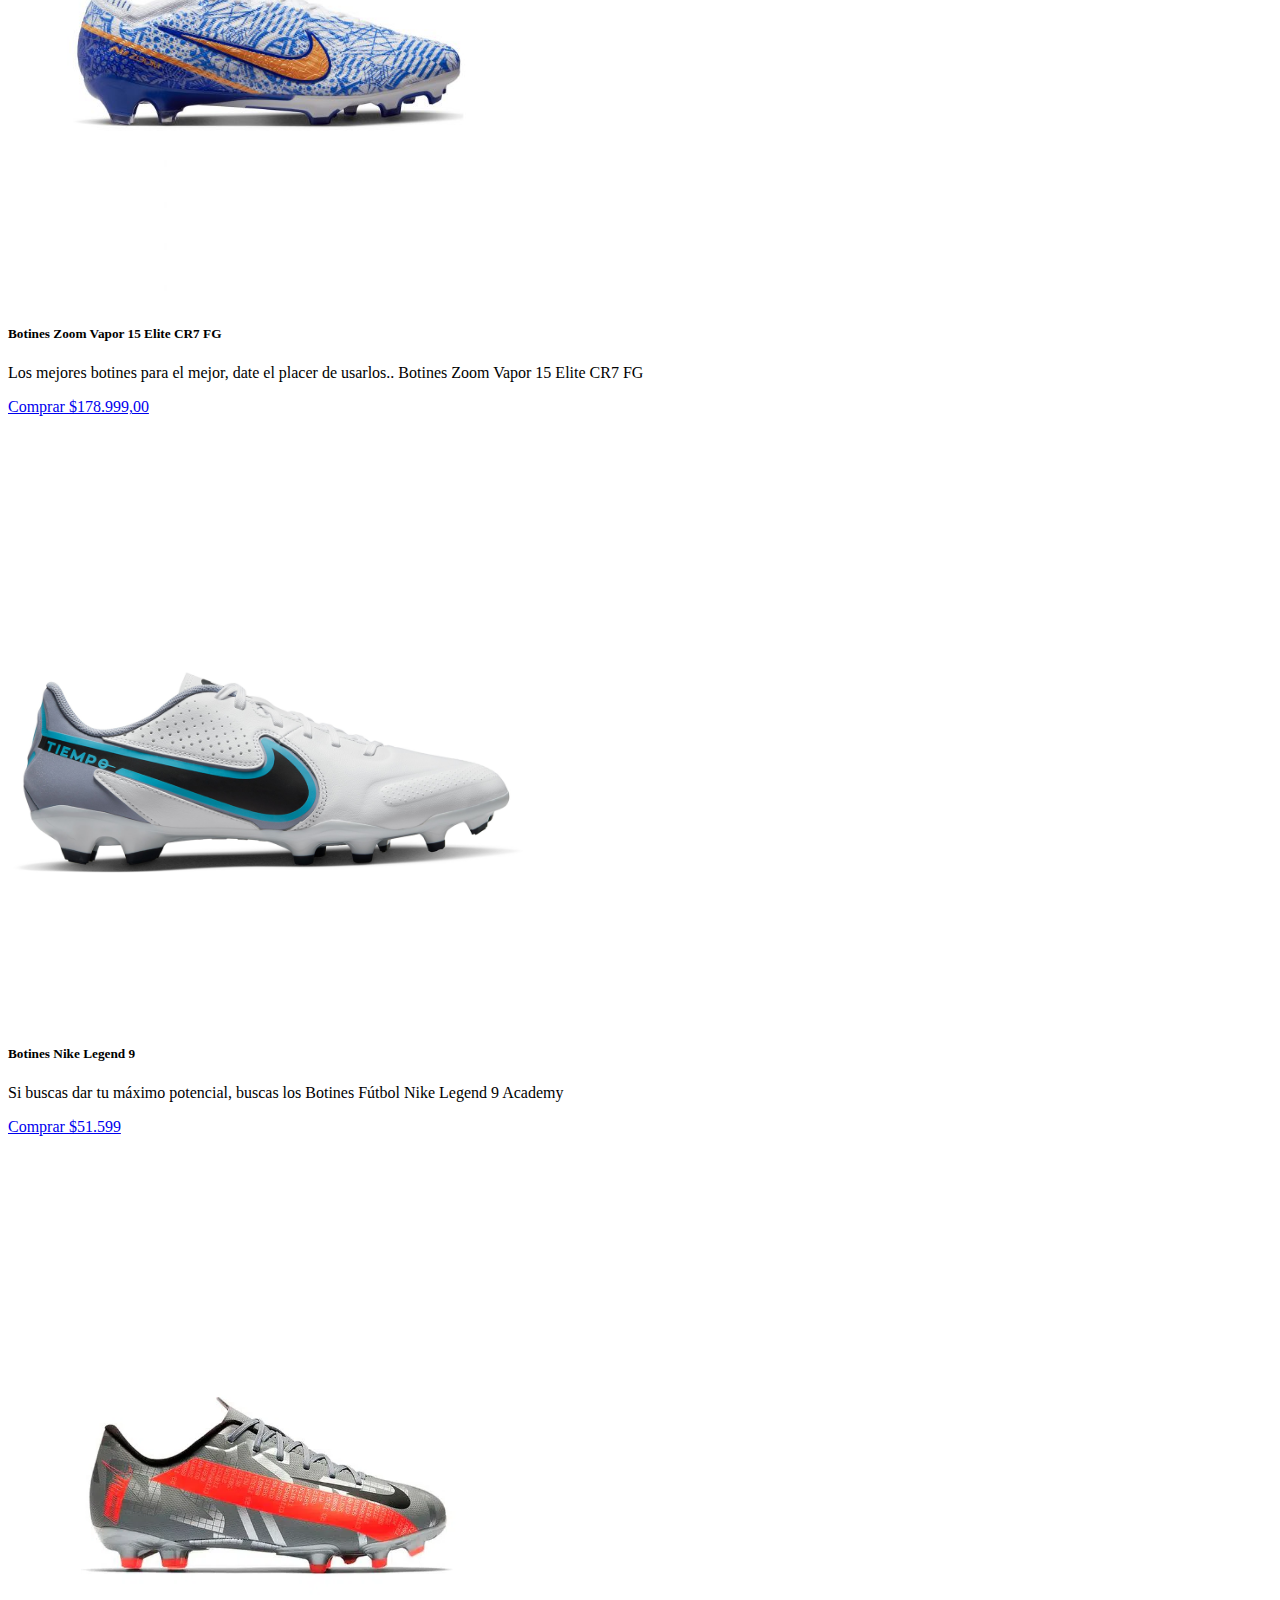
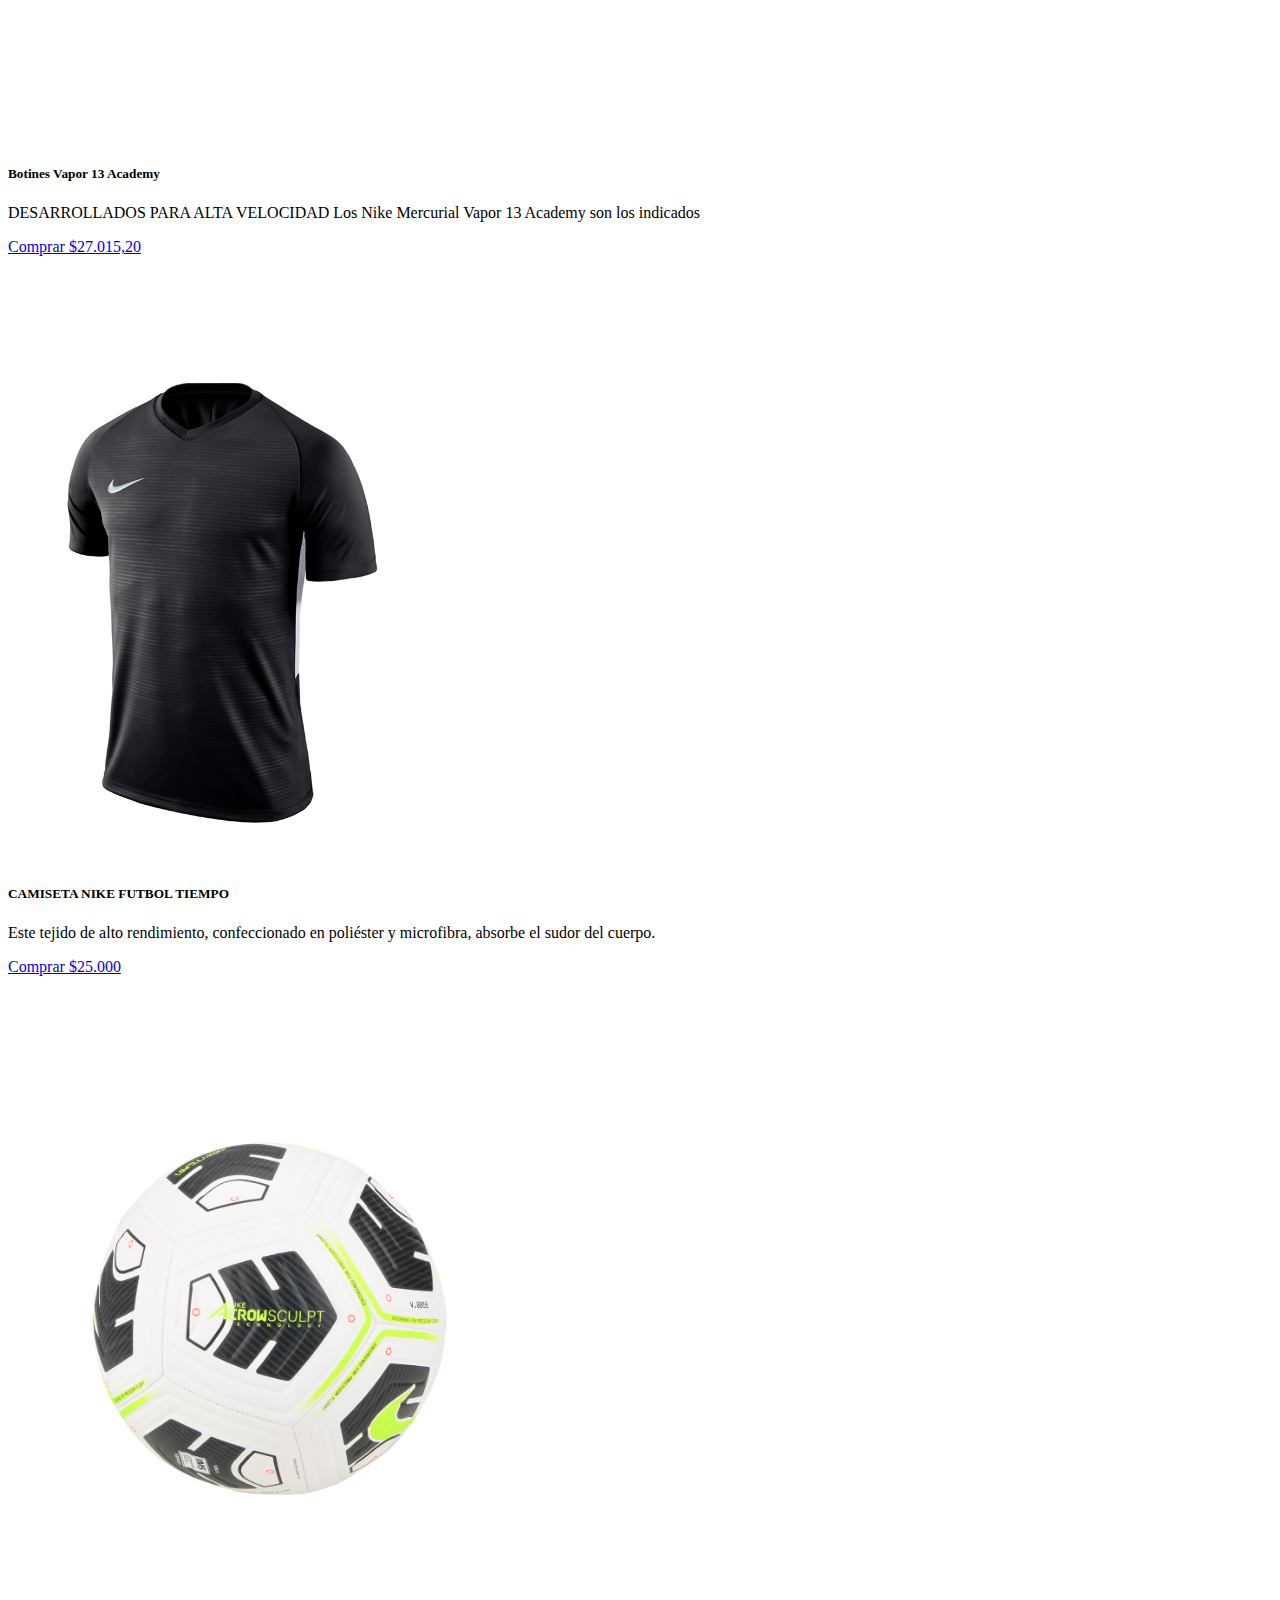
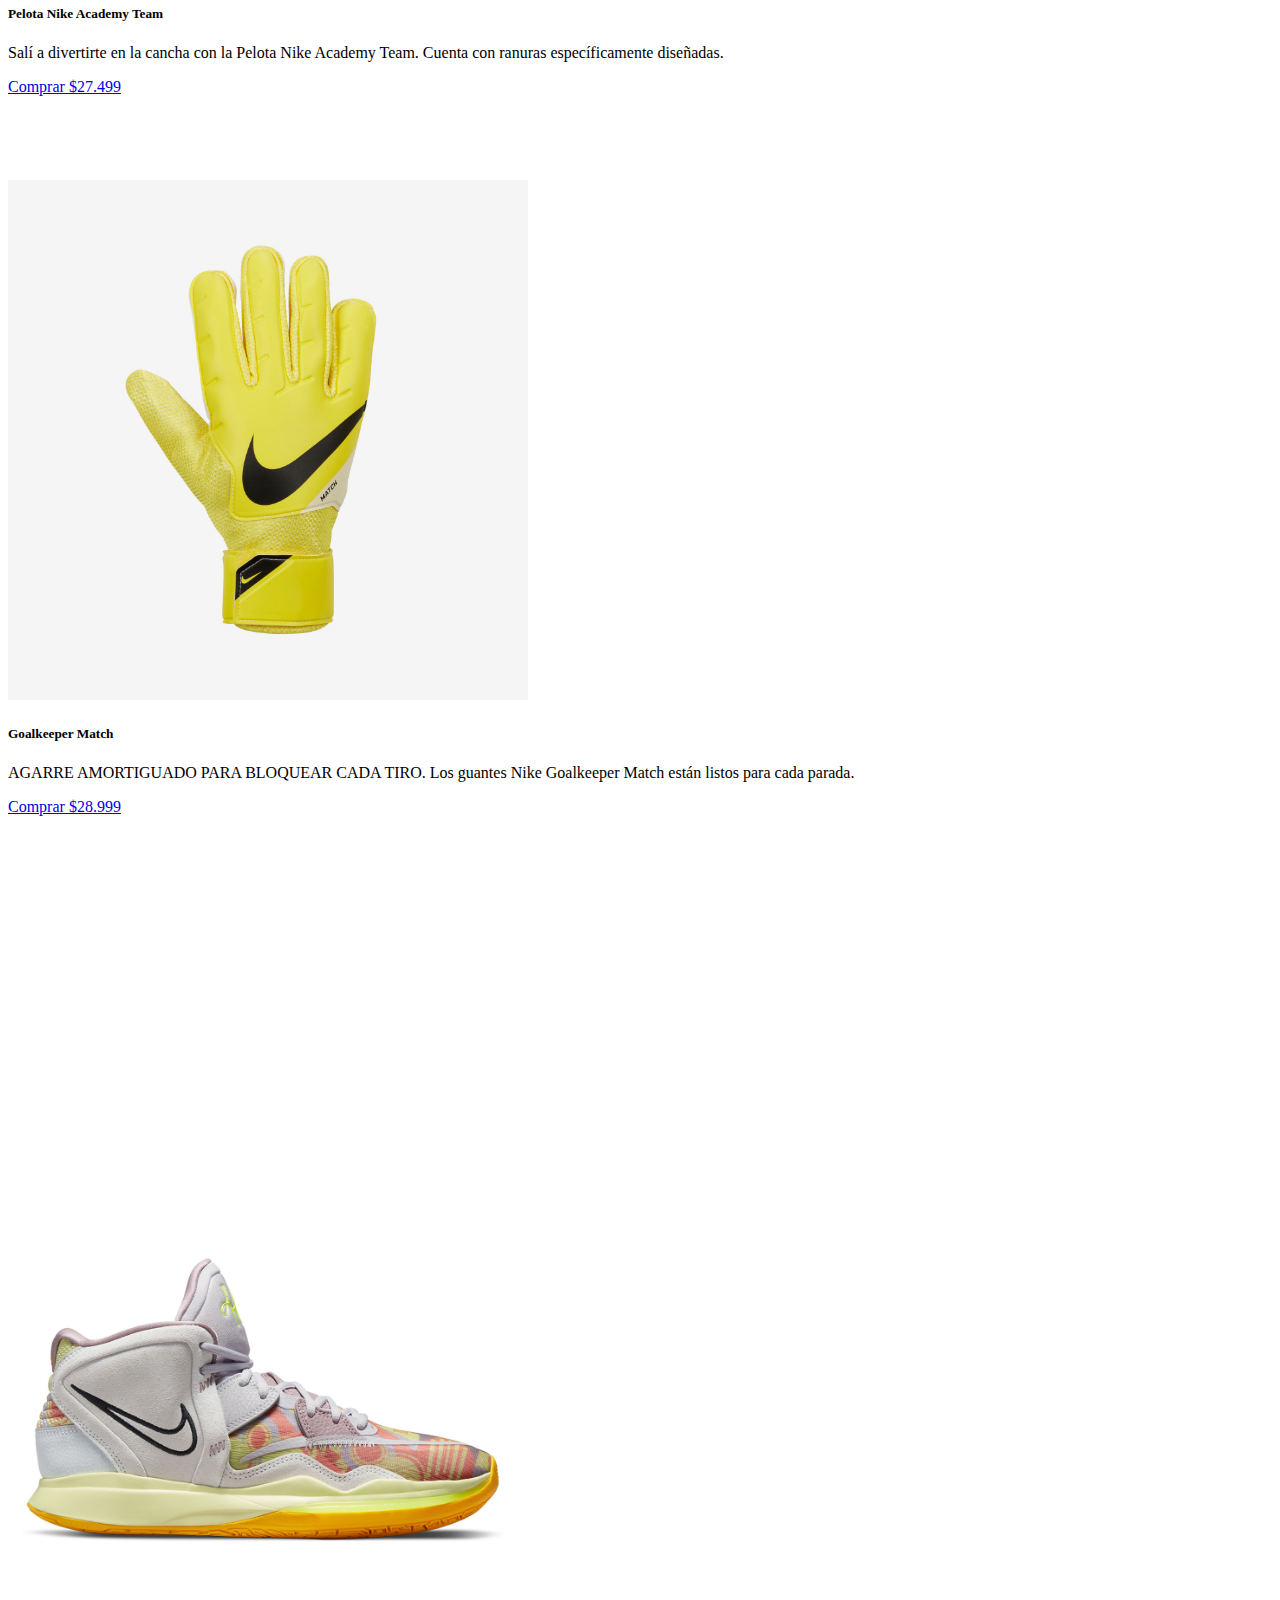
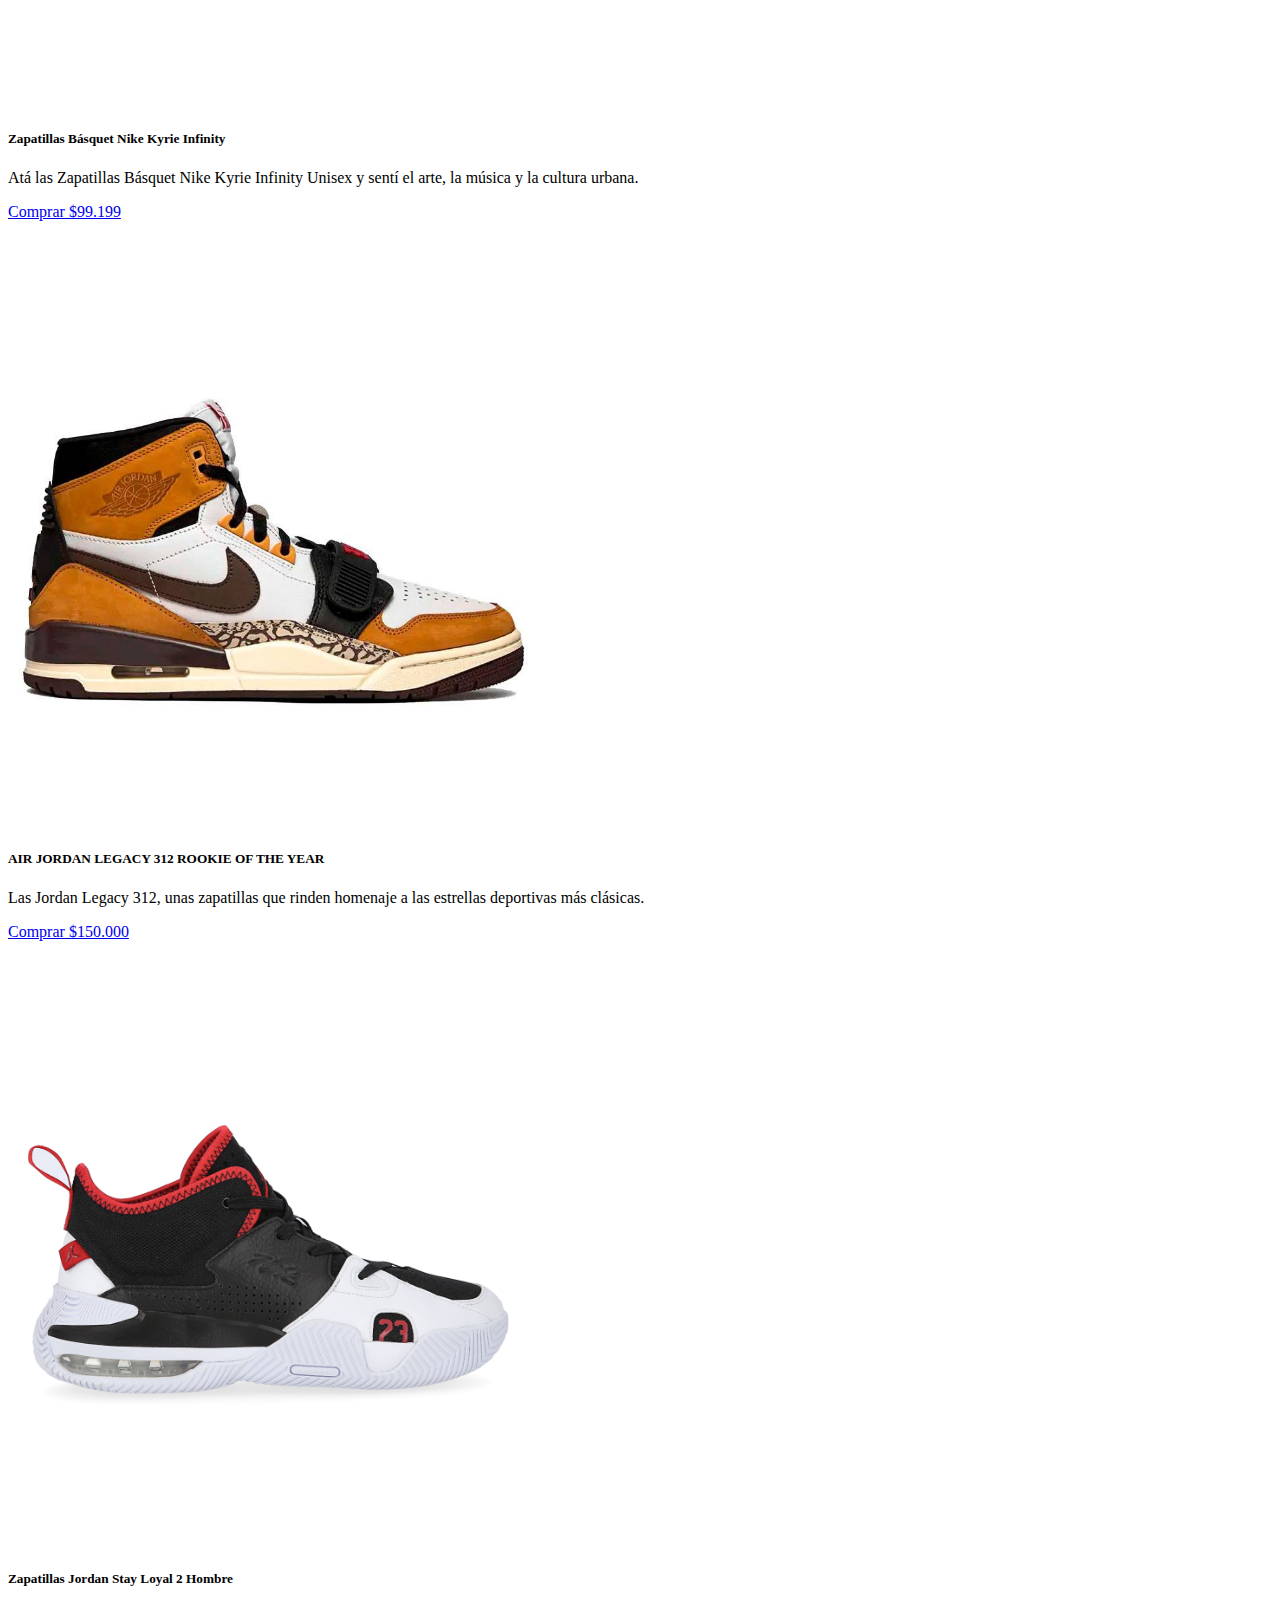
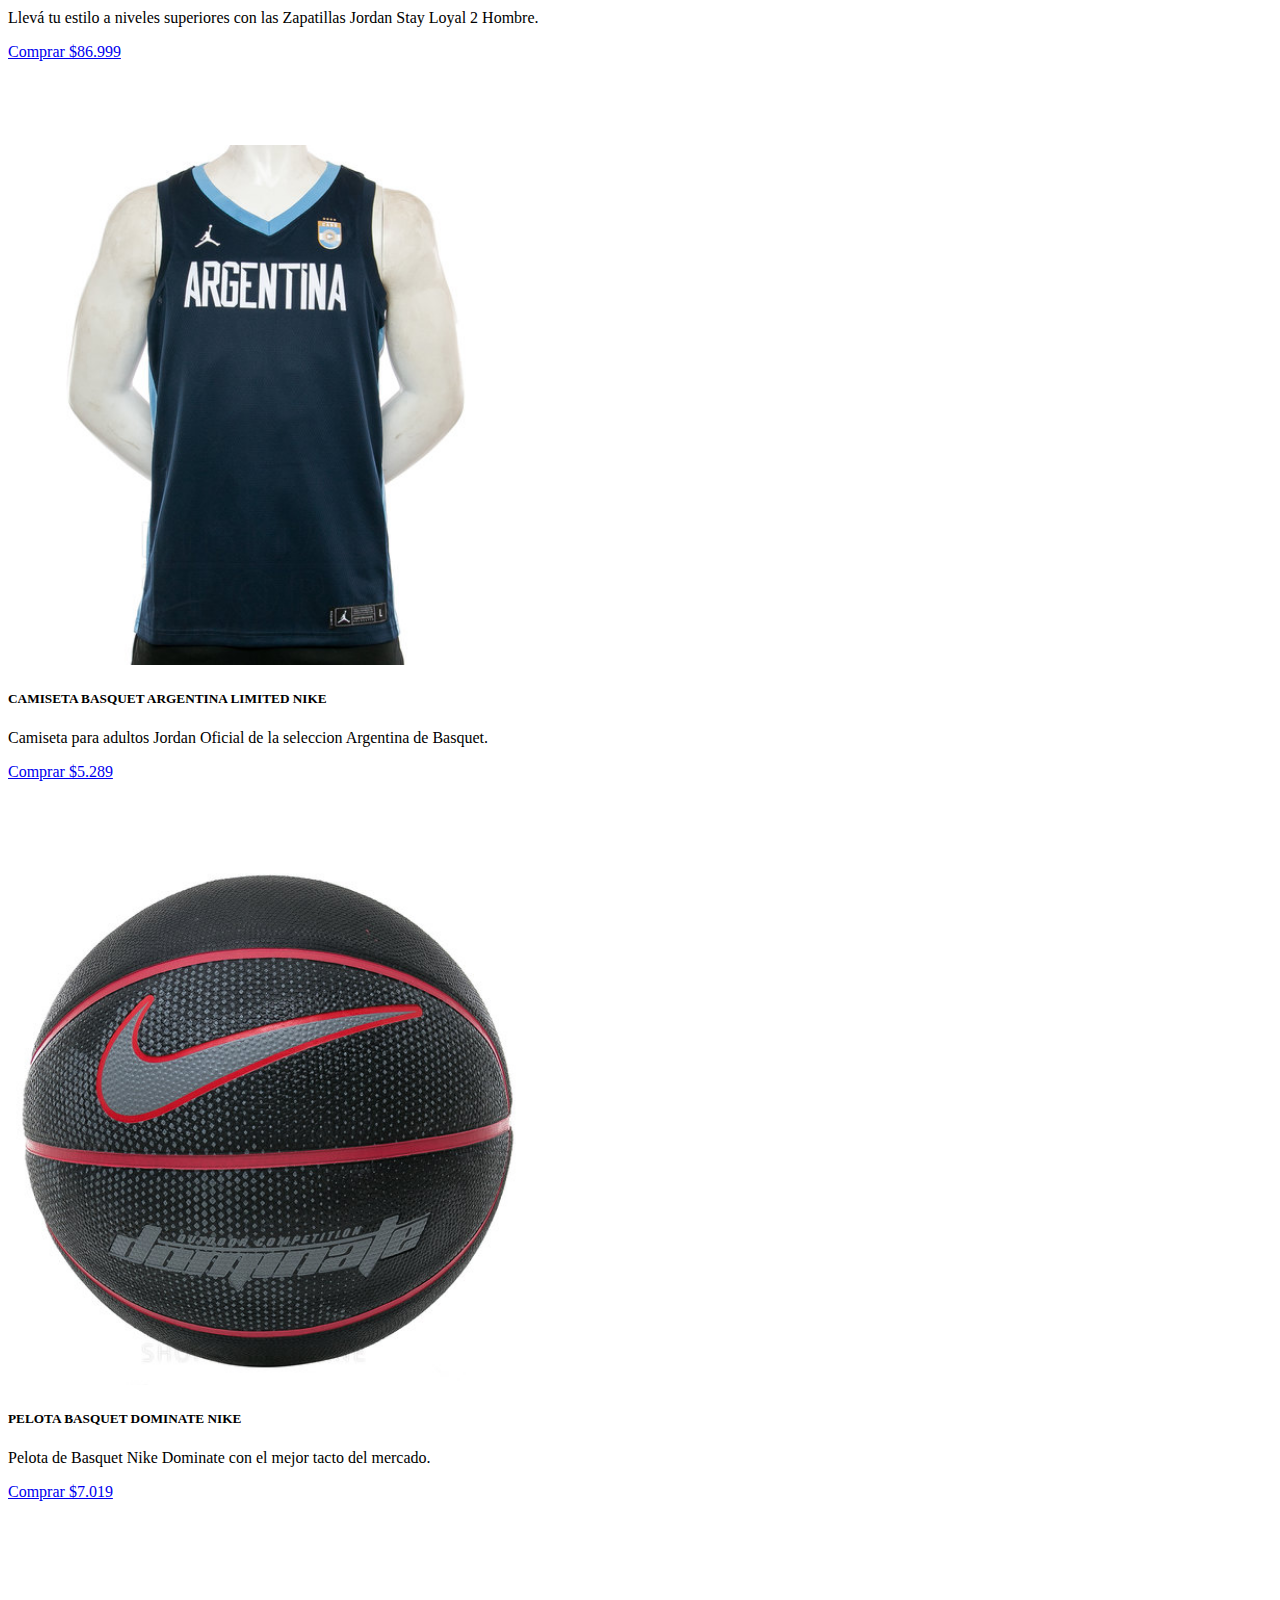
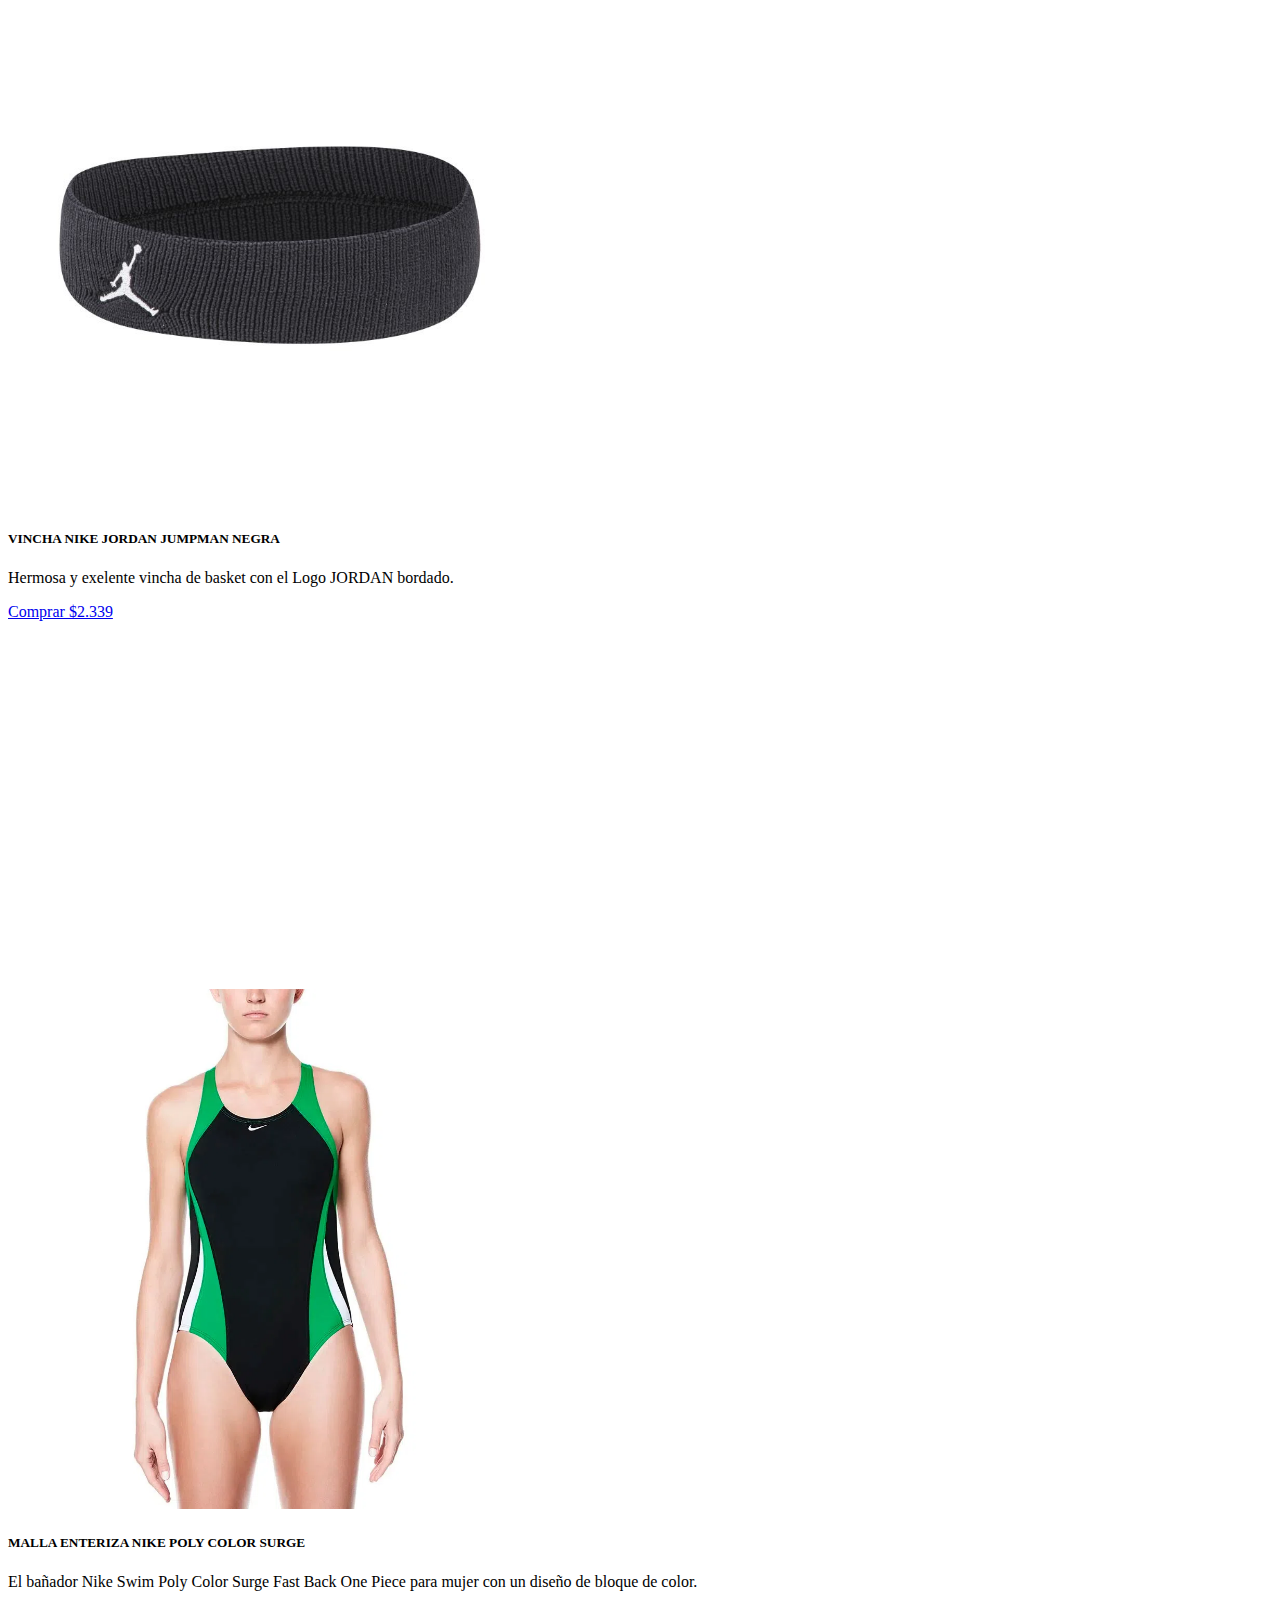
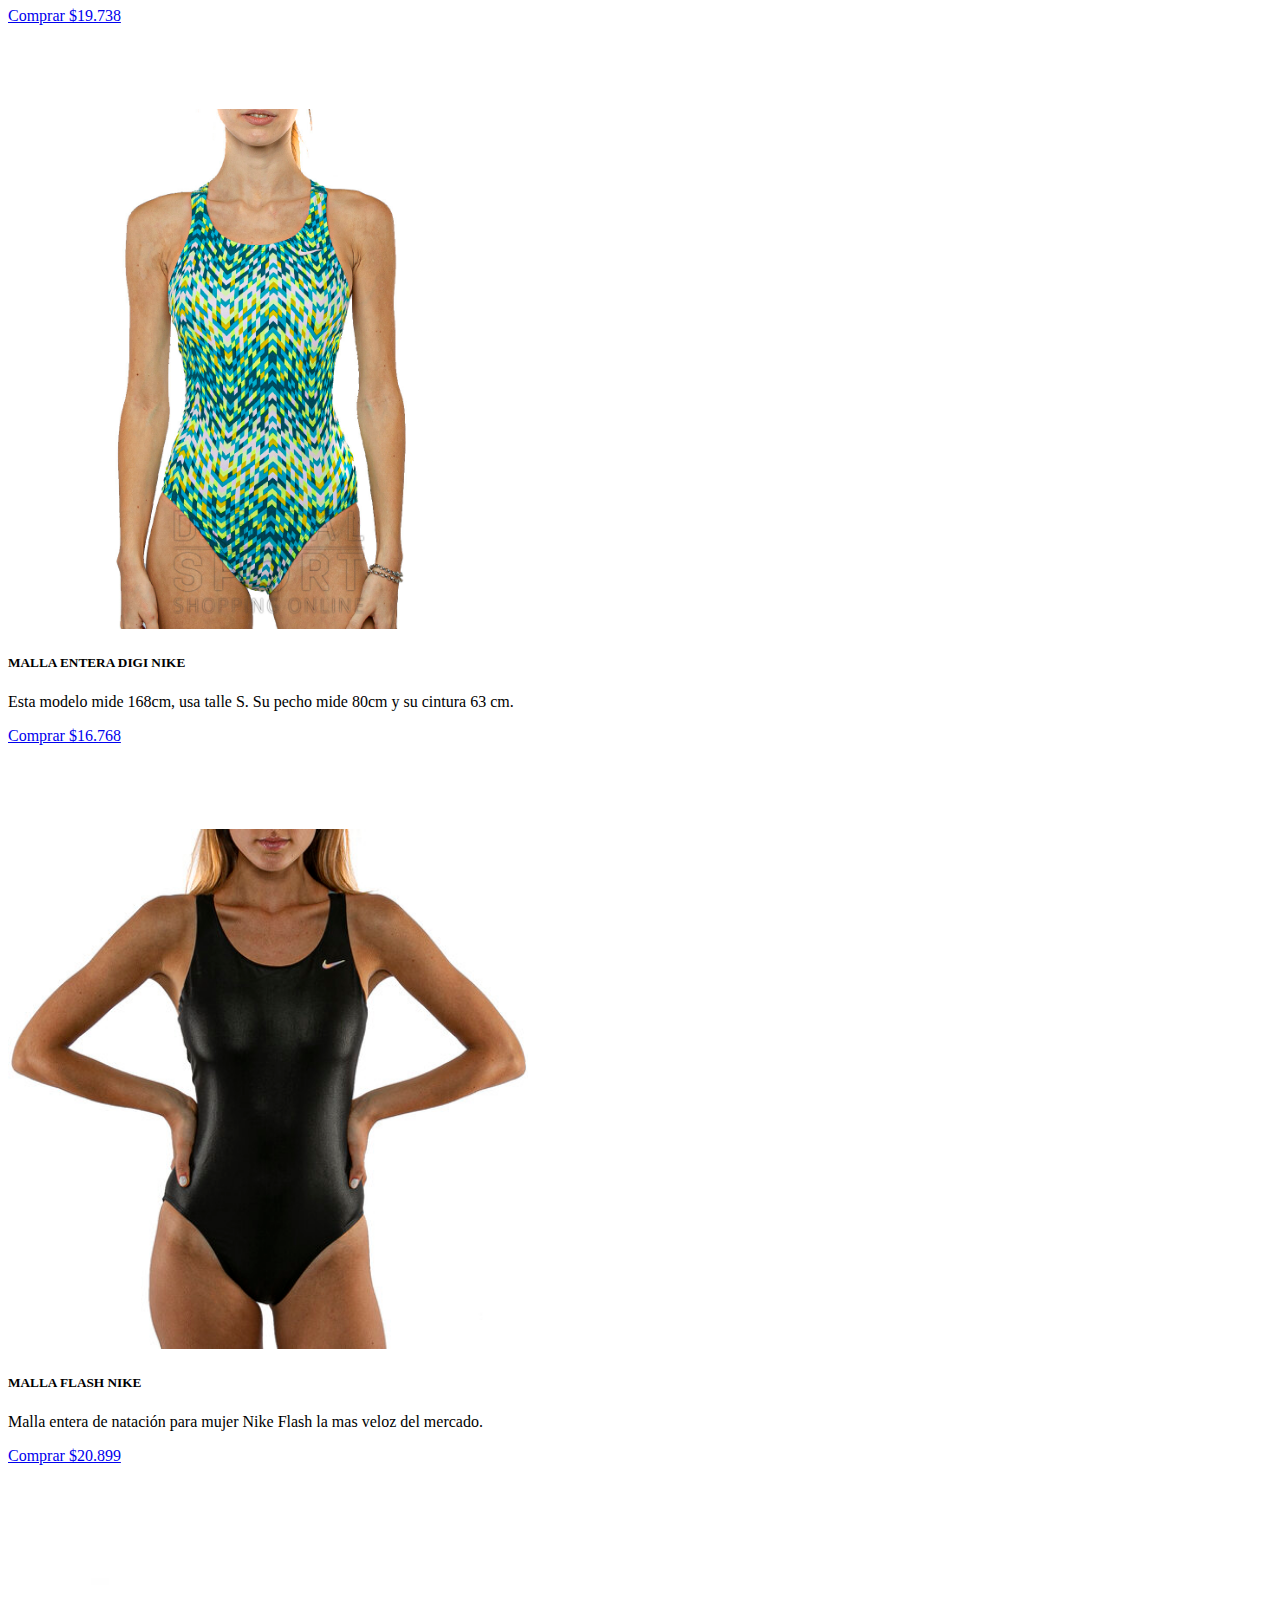
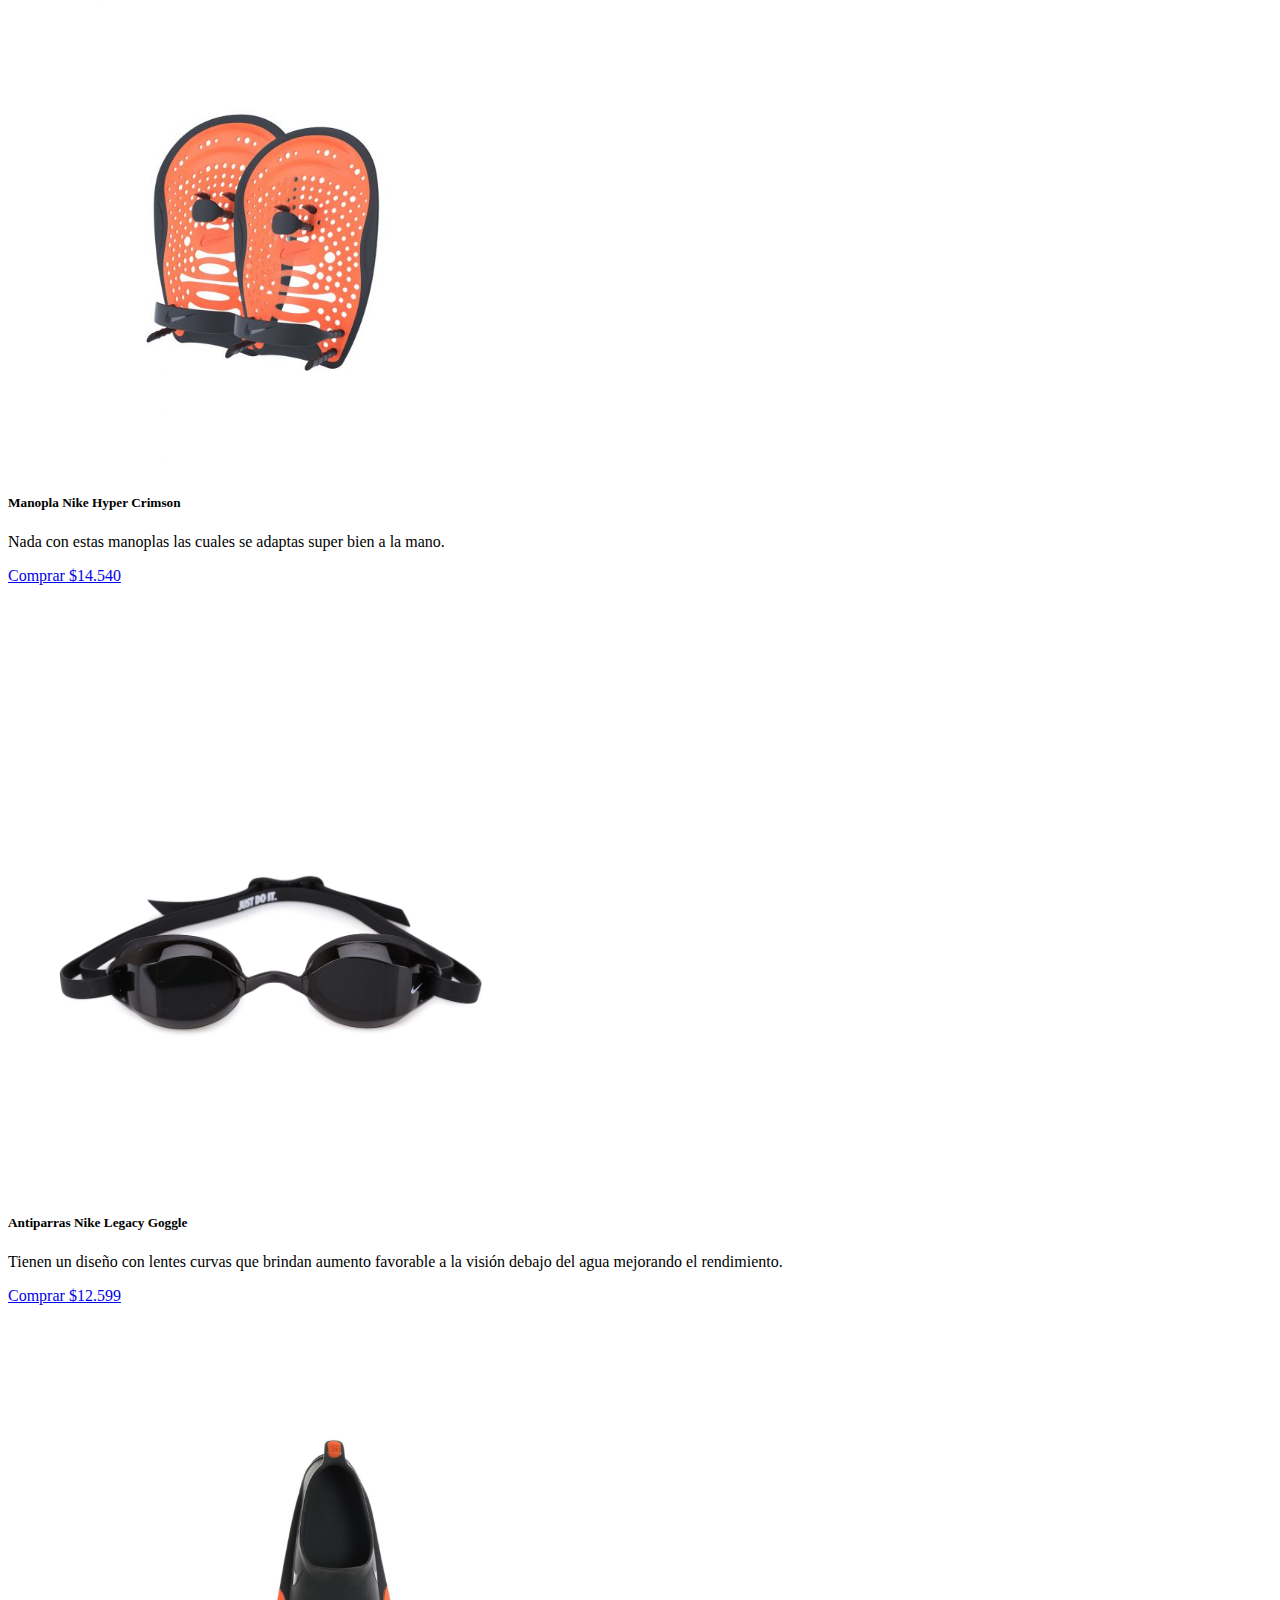
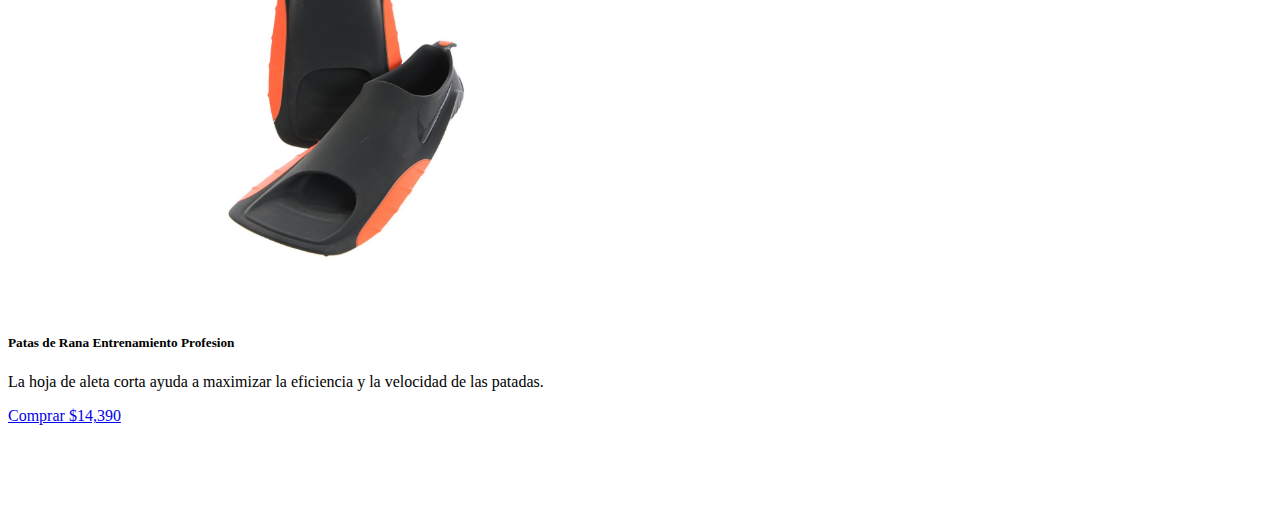
==== commit 121c5f4a: "Update index.html" ====
--- a/index.html
+++ b/index.html
@@ -4,27 +4,27 @@
     <meta charset="UTF-8">
     <meta http-equiv="X-UA-Compatible" content="IE=edge">
     <meta name="viewport" content="width=device-width, initial-scale=1.0">
-    <link rel="stylesheet" href="/css/style.css">
+    <link rel="stylesheet" href="css/style.css">
     <link href="https://cdn.jsdelivr.net/npm/bootstrap@5.3.1/dist/css/bootstrap.min.css" rel="stylesheet" integrity="sha384-4bw+/aepP/YC94hEpVNVgiZdgIC5+VKNBQNGCHeKRQN+PtmoHDEXuppvnDJzQIu9" crossorigin="anonymous">
     <title>Nike | Main</title>
-    <link rel="shortcut icon" href="/img/Nikeiconsvg.svg" type="image/x-icon">
+    <link rel="shortcut icon" href="img/Nikeiconsvg.svg" type="image/x-icon">
 </head>
-<body>
+<body class="bodymain">
     <header>
 
         <nav class="navbar navbar-expand-lg bg-body-tertiary fixed-top">
             <div class="container-fluid">
-                <img src="/img/Nikeiconsvg.svg" alt="Bootstrap" width="100" height="60" class="LogoNike">
+                <img src="img/Nikeiconsvg.svg" alt="Bootstrap" width="100" height="60" class="LogoNike">
                 <button class="navbar-toggler" type="button" data-bs-toggle="collapse" data-bs-target="#navbarNavDropdown" aria-controls="navbarNavDropdown" aria-expanded="false" aria-label="Toggle navigation">
                 <span class="navbar-toggler-icon"></span>
               </button>
               <div class="collapse navbar-collapse justify-content-center" id="navbarNavDropdown">
                 <ul class="navbar-nav">
                   <li class="nav-item">
-                    <a class="nav-link active" aria-current="page" href="/index.html">Inicio</a>
+                    <a class="nav-link active" aria-current="page" href="index.html">Inicio</a>
                   </li>
                   <li class="nav-item">
-                    <a class="nav-link" href="/pages/Contacto.html">Contacto</a>
+                    <a class="nav-link" href="pages/Contacto.html">Contacto</a>
                   </li>
                   <li class="nav-item dropdown">
                     <a class="nav-link dropdown-toggle" href="#tienda" role="button" data-bs-toggle="dropdown" aria-expanded="false">
@@ -63,7 +63,7 @@
                 <div class="row row-cols-3 text-center justify-content-center">
                   <div class="col">
                     <div class="card" style="width: 100%;">
-                        <img src="/img/BotinNike1.jpg" class="card-img-top" alt="...">
+                        <img src="img/BotinNike1.jpg" class="card-img-top" alt="...">
                         <div class="card-body">
                           <h5 class="card-title">Botines Zoom Vapor 15 Elite CR7 FG</h5>
                           <p class="card-text">Los mejores botines para el mejor, date el placer de usarlos.. Botines Zoom Vapor 15 Elite CR7 FG</p>
@@ -73,7 +73,7 @@
                   </div>
                   <div class="col">
                     <div class="card" style="width: 100%;">
-                        <img src="/img/BotinNike2.jpg" class="card-img-top" alt="...">
+                        <img src="img/BotinNike2.jpg" class="card-img-top" alt="...">
                         <div class="card-body">
                           <h5 class="card-title">Botines Nike Legend 9</h5>
                           <p class="card-text">Si buscas dar tu máximo potencial, buscas los Botines Fútbol Nike Legend 9 Academy</p>
@@ -83,7 +83,7 @@
                   </div>
                   <div class="col">
                     <div class="card" style="width: 100%;">
-                        <img src="/img/BotinNike3.webp" class="card-img-top" alt="...">
+                        <img src="img/BotinNike3.webp" class="card-img-top" alt="...">
                         <div class="card-body">
                           <h5 class="card-title">Botines Vapor 13 Academy</h5>
                           <p class="card-text">DESARROLLADOS PARA ALTA VELOCIDAD Los Nike Mercurial Vapor 13 Academy son los indicados</p>
@@ -93,7 +93,7 @@
                   </div>
                   <div class="col">
                     <div class="card" style="width: 100%;">
-                        <img src="/img/RemeraNike.jpg" class="card-img-top" alt="...">
+                        <img src="img/RemeraNike.jpg" class="card-img-top" alt="...">
                         <div class="card-body">
                           <h5 class="card-title">CAMISETA NIKE FUTBOL TIEMPO</h5>
                           <p class="card-text">Este tejido de alto rendimiento, confeccionado en poliéster y microfibra, absorbe el sudor del cuerpo.</p>
@@ -103,7 +103,7 @@
                   </div>
                   <div class="col">
                     <div class="card" style="width: 100%;">
-                        <img src="/img/PelotaNike.jpg" class="card-img-top" alt="...">
+                        <img src="img/PelotaNike.jpg" class="card-img-top" alt="...">
                         <div class="card-body">
                           <h5 class="card-title">Pelota Nike Academy Team</h5>
                           <p class="card-text">Salí a divertirte en la cancha con la Pelota Nike Academy Team. Cuenta con ranuras específicamente diseñadas.</p>
@@ -113,7 +113,7 @@
                   </div>
                   <div class="col">
                     <div class="card" style="width: 100%;">
-                        <img src="/img/GuantesNike.jpg" class="card-img-top" alt="...">
+                        <img src="img/GuantesNike.jpg" class="card-img-top" alt="...">
                         <div class="card-body">
                           <h5 class="card-title">Goalkeeper Match</h5>
                           <p class="card-text">AGARRE AMORTIGUADO PARA BLOQUEAR CADA TIRO. Los guantes Nike Goalkeeper Match están listos para cada parada. </p>
@@ -133,7 +133,7 @@
                     <div class="row row-cols-3 text-center justify-content-center">
                       <div class="col">
                         <div class="card" style="width: 100%;">
-                            <img src="/img/basket1.jpg" class="card-img-top" alt="...">
+                            <img src="img/basket1.jpg" class="card-img-top" alt="...">
                             <div class="card-body">
                               <h5 class="card-title">Zapatillas Básquet Nike Kyrie Infinity</h5>
                               <p class="card-text">Atá las Zapatillas Básquet Nike Kyrie Infinity Unisex y sentí el arte, la música y la cultura urbana.</p>
@@ -143,17 +143,17 @@
                       </div>
                       <div class="col">
                         <div class="card" style="width: 100%;">
-                            <img src="/img/basket2.jpg" class="card-img-top" alt="...">
+                            <img src="img/basket2.jpg" class="card-img-top" alt="...">
                             <div class="card-body">
                               <h5 class="card-title">AIR JORDAN LEGACY 312 ROOKIE OF THE YEAR</h5>
-                              <p class="card-text">Vuelven las Jordan Legacy 312, unas zapatillas que rinden homenaje a las estrellas deportivas más clásicas de la marca.</p>
+                              <p class="card-text">Las Jordan Legacy 312, unas zapatillas que rinden homenaje a las estrellas deportivas más clásicas.</p>
                               <a href="#" class="btn btn-primary">Comprar $150.000</a>
                             </div>
                           </div>
                       </div>
                       <div class="col">
                         <div class="card" style="width: 100%;">
-                            <img src="/img/basket3.jpg" class="card-img-top" alt="...">
+                            <img src="img/basket3.jpg" class="card-img-top" alt="...">
                             <div class="card-body">
                               <h5 class="card-title">Zapatillas Jordan Stay Loyal 2 Hombre</h5>
                               <p class="card-text">Llevá tu estilo a niveles superiores con las Zapatillas Jordan Stay Loyal 2 Hombre.</p>
@@ -163,7 +163,7 @@
                       </div>
                       <div class="col">
                         <div class="card" style="width: 100%;">
-                            <img src="/img/remerabasket.jpg" class="card-img-top" alt="...">
+                            <img src="img/remerabasket.jpg" class="card-img-top" alt="...">
                             <div class="card-body">
                               <h5 class="card-title">CAMISETA BASQUET ARGENTINA LIMITED NIKE</h5>
                               <p class="card-text">Camiseta para adultos Jordan Oficial de la seleccion Argentina de Basquet.</p>
@@ -173,7 +173,7 @@
                       </div>
                       <div class="col">
                         <div class="card" style="width: 100%;">
-                            <img src="/img/pelotabasket.jpg" class="card-img-top" alt="...">
+                            <img src="img/pelotabasket.jpg" class="card-img-top" alt="...">
                             <div class="card-body">
                               <h5 class="card-title">PELOTA BASQUET DOMINATE NIKE</h5>
                               <p class="card-text">Pelota de Basquet Nike Dominate con el mejor tacto del mercado.</p>
@@ -183,7 +183,7 @@
                       </div>
                       <div class="col">
                         <div class="card" style="width: 100%;">
-                            <img src="/img/vinchabastket.jpg" class="card-img-top" alt="...">
+                            <img src="img/vinchabastket.jpg" class="card-img-top" alt="...">
                             <div class="card-body">
                               <h5 class="card-title">VINCHA NIKE JORDAN JUMPMAN NEGRA</h5>
                               <p class="card-text">Hermosa y exelente vincha de basket con el Logo JORDAN bordado.</p>
@@ -203,7 +203,7 @@
                         <div class="row row-cols-3 text-center justify-content-center">
                           <div class="col">
                             <div class="card" style="width: 100%;">
-                                <img src="/img/mallanike.webp" class="card-img-top" alt="...">
+                                <img src="img/mallanike.webp" class="card-img-top" alt="...">
                                 <div class="card-body">
                                   <h5 class="card-title">MALLA ENTERIZA NIKE POLY COLOR SURGE</h5>
                                   <p class="card-text">El bañador Nike Swim Poly Color Surge Fast Back One Piece para mujer con un diseño de bloque de color.</p>
@@ -213,7 +213,7 @@
                           </div>
                           <div class="col">
                             <div class="card" style="width: 100%;">
-                                <img src="/img/mallanike2.webp" class="card-img-top" alt="...">
+                                <img src="img/mallanike2.webp" class="card-img-top" alt="...">
                                 <div class="card-body">
                                   <h5 class="card-title">MALLA ENTERA DIGI NIKE</h5>
                                   <p class="card-text">Esta modelo mide 168cm, usa talle S. Su pecho mide 80cm y su cintura 63 cm.</p>
@@ -223,7 +223,7 @@
                           </div>
                           <div class="col">
                             <div class="card" style="width: 100%;">
-                                <img src="/img/mallanike3.jpg" class="card-img-top" alt="...">
+                                <img src="img/mallanike3.jpg" class="card-img-top" alt="...">
                                 <div class="card-body">
                                   <h5 class="card-title">MALLA FLASH NIKE</h5>
                                   <p class="card-text">Malla entera de natación para mujer Nike Flash la mas veloz del mercado.</p>
@@ -233,7 +233,7 @@
                           </div>
                           <div class="col">
                             <div class="card" style="width: 100%;">
-                                <img src="/img/manoplasnike.jpg" class="card-img-top" alt="...">
+                                <img src="img/manoplasnike.jpg" class="card-img-top" alt="...">
                                 <div class="card-body">
                                   <h5 class="card-title">Manopla Nike Hyper Crimson</h5>
                                   <p class="card-text">Nada con estas manoplas las cuales se adaptas super bien a la mano.</p>
@@ -243,7 +243,7 @@
                           </div>
                           <div class="col">
                             <div class="card" style="width: 100%;">
-                                <img src="/img/antiparrasnike.jpg" class="card-img-top" alt="...">
+                                <img src="img/antiparrasnike.jpg" class="card-img-top" alt="...">
                                 <div class="card-body">
                                   <h5 class="card-title">Antiparras Nike Legacy Goggle</h5>
                                   <p class="card-text">Tienen un diseño con lentes curvas que brindan aumento favorable a la visión debajo del agua mejorando el rendimiento. </p>
@@ -276,4 +276,4 @@
     
 </body>
 <script src="https://cdn.jsdelivr.net/npm/bootstrap@5.3.1/dist/js/bootstrap.bundle.min.js" integrity="sha384-HwwvtgBNo3bZJJLYd8oVXjrBZt8cqVSpeBNS5n7C8IVInixGAoxmnlMuBnhbgrkm" crossorigin="anonymous"></script>
-</html>+</html>
--- a/css/style.css
+++ b/css/style.css
@@ -14,7 +14,7 @@
     font-weight: bold;
     font-family: 'Gill Sans', 'Gill Sans MT', Calibri, 'Trebuchet MS', sans-serif;
 }
-body{
+bodymain{
     background-color: black !important;
 }
 
@@ -69,4 +69,4 @@
 hr{
     color: white;
     background-color: white;
-}+}
